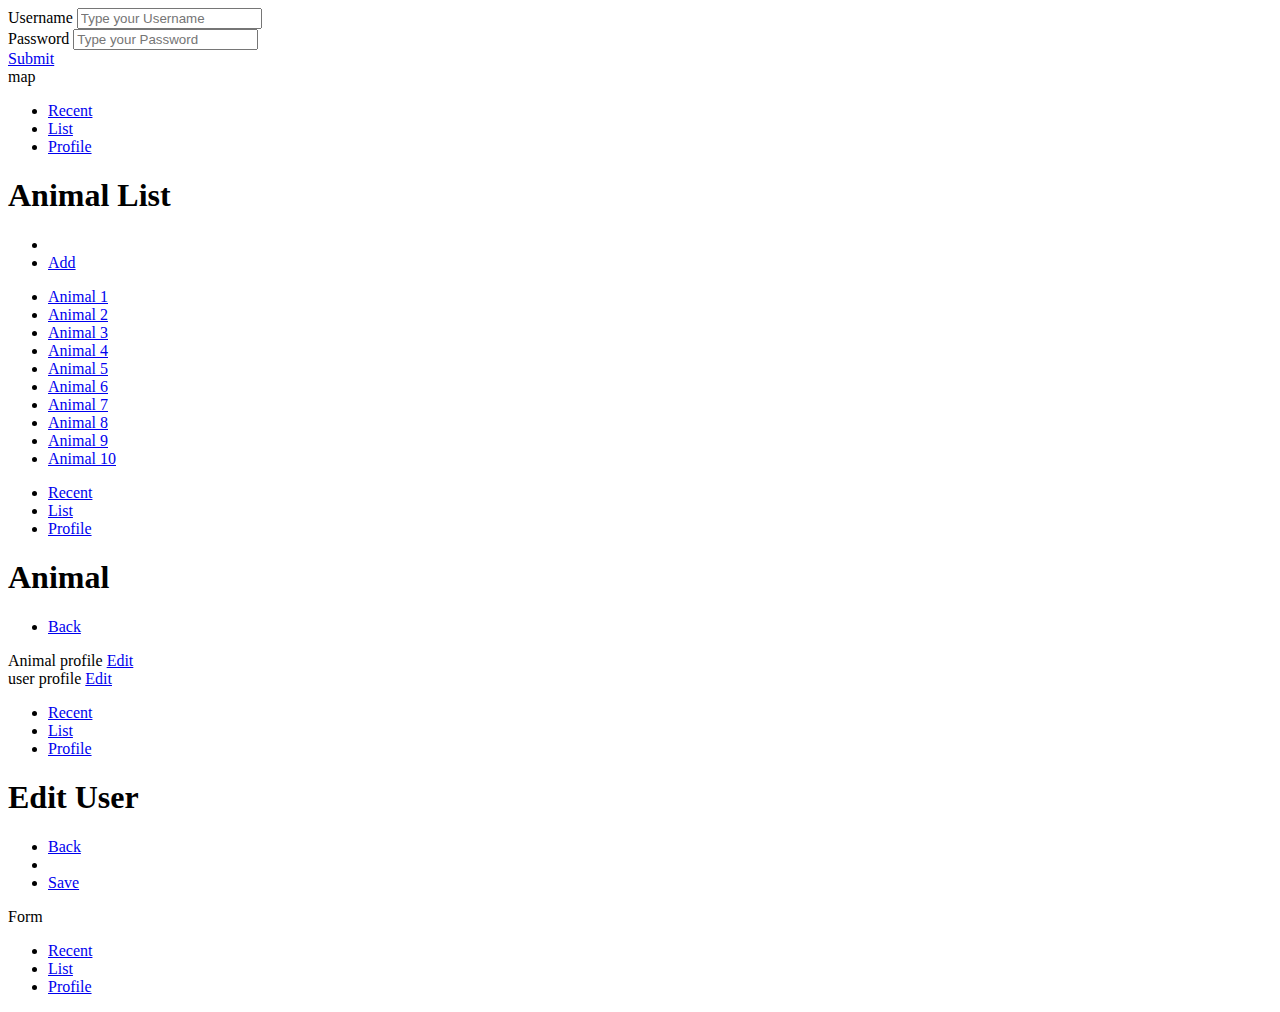
==== cline.hamilton/index.html @ 926e60b0 "module 4: started the skeleton of jquery-mobile" ====
<!DOCTYPE html>
<html lang="en">
<head>
   <meta charset="UTF-8">
   <meta name="viewport" content="width=device-width, initial-scale=1.0">
   <title>Animal Tracker</title>

   <base href="/aau/wnm617/cline.hamilton/">

   <link rel="stylesheet" href="lib/css/jquery.mobile.structure-1.4.5.min.css">
   <link rel="stylesheet" href="css/app.css">

   <script src="lib/js/jquery-2.2.4.min.js"></script>
   <script src="lib/js/jquery.mobile-1.4.5.min.js"></script>
   <script src="js/app.js"></script>
</head>
<body>

   <section data-role="page" id="signin-page">
      <div data-role="main">
         <form id="signin-form" class="form">
            <div class="form-control">
               <label for="signin-username" class="form-label">Username</label>
               <input type="text" id="signin-username" data-role="none" class="form-input" placeholder="Type your Username">
            </div>
            <div class="form-control">
               <label for="signin-password" class="form-label">Password</label>
               <input type="password" id="signin-password" data-role="none" class="form-input" placeholder="Type your Password">
            </div>
            <!-- <input type="submit" data-role="none"> -->
            <div class="form-control">
               <a href="#recent-page" class="form-button">Submit</a>
            </div>
         </form>
      </div>
   </section>


   <section data-role="page" id="recent-page">
      <div data-role="main">
         map
      </div>
      <footer data-role="footer">
         <ul>
            <li><a href="#recent-page">Recent</a></li>
            <li><a href="#list-page">List</a></li>
            <li><a href="#user-profile-page">Profile</a></li>
         </ul>
      </footer>
   </section>


   <section data-role="page" id="list-page">
      <header data-role="header">
         <h1>Animal List</h1>
         <ul>
            <li class="flex-stretch"></li>
            <li><a href="#">Add</a></li>
         </ul>
      </header>
      <div data-role="main">
         <!-- ul>li*10>a[href=#animal-profile-page]>{Animal $} -->
         <ul>
            <li><a href="#animal-profile-page">Animal 1</a></li>
            <li><a href="#animal-profile-page">Animal 2</a></li>
            <li><a href="#animal-profile-page">Animal 3</a></li>
            <li><a href="#animal-profile-page">Animal 4</a></li>
            <li><a href="#animal-profile-page">Animal 5</a></li>
            <li><a href="#animal-profile-page">Animal 6</a></li>
            <li><a href="#animal-profile-page">Animal 7</a></li>
            <li><a href="#animal-profile-page">Animal 8</a></li>
            <li><a href="#animal-profile-page">Animal 9</a></li>
            <li><a href="#animal-profile-page">Animal 10</a></li>
         </ul>
      </div>
      <footer data-role="footer">
         <ul>
            <li><a href="#recent-page">Recent</a></li>
            <li><a href="#list-page">List</a></li>
            <li><a href="#user-profile-page">Profile</a></li>
         </ul>
      </footer>
   </section>


   <section data-role="page" id="animal-profile-page">
      <header data-role="header">
         <h1>Animal</h1>
         <ul>
            <li><a href="#" data-rel="back">Back</a></li>
         </ul>
      </header>
      <div data-role="main">
         Animal profile
         <a href="#animal-edit-page">Edit</a>
      </div>
   </section>


   <section data-role="page" id="user-profile-page">
      <div data-role="main">
         user profile
         <a href="#user-edit-page">Edit</a>
      </div>
      <footer data-role="footer">
         <ul>
            <li><a href="#recent-page">Recent</a></li>
            <li><a href="#list-page">List</a></li>
            <li><a href="#user-profile-page">Profile</a></li>
         </ul>
      </footer>
   </section>

   <section data-role="page" id="user-edit-page">
      <header data-role="header">
         <h1>Edit User</h1>
         <ul>
            <li><a href="#" data-rel="back">Back</a></li>
            <li class="flex-stretch"></li>
            <li><a href="#list-page">Save</a></li>
         </ul>
      </header>
      <div data-role="main">
        Form
      </div>
      <footer data-role="footer">
         <ul>
            <li><a href="#recent-page">Recent</a></li>
            <li><a href="#list-page">List</a></li>
            <li><a href="#user-profile-page">Profile</a></li>
         </ul>
      </footer>
   </section>
   
</body>
</html>
---- cline.hamilton/css/app.css ----
/* CSS RESET */

*, *::after, *::before {
   box-sizing: border-box;
}

:root {
   --font-sans: Helvetica, Arial, sans-serif;
   --font-serif: Cambria, Georgia, serif;

   --color-neutral-lighter: #f4f4f4;
   --color-neutral-light: #eee;
   --color-neutral-medium: #999;
   --color-neutral-dark: #444;

   --color-main-light: #eee;

   --header-height: 3rem;
}

body {
   margin: 0;
   font-size: 100%;
   font-family: var(--font-sans);
}

h1,
h2,
h3,
h4 {
   font-size: 1em;
   font-family: var(--font-sans);
}

a {
   color: inherit;
   font-weight: bold;
   text-decoration: none;
}
a:hover {
   text-decoration: underline;
}




/* Layout Classes */

.hidden { display:none; }

.display-flex { display:flex; }
.display-block { display:block; }
.display-inline-flex { display:inline-flex; }
.display-inline-block { display:inline-block; }

.flex-stretch { flex: 1 1 auto; }
.flex-none { flex:none; }

.flex-align-center { align-items:center; }
.flex-justify-center { justify-content:center; }

.flex-column { flex-direction:column; }




/* Forms */

.form-control {
   margin: 1em 0;
}
.ui-mobile .form-label {
   font-size: 0.8em;
   color: var(--color-neutral-medium);
   margin: 0.5rem 0;
}
.form-input {
   display: inline-block;
   width: 100%;
   border-width: 0;
   background-color: var(--color-neutral-lighter);
   font: inherit;
   padding: 0.5em 1em;
   margin: 0;
   outline: 0;
}
.form-button {
   display: inline-block;
   width: 100%;
   border-width: 0;
   background-color: var(--color-neutral-light);
   font: inherit;
   padding: 0.5em 1em;
   margin: 0;
   outline: 0;
   text-align: center;
   text-decoration: none;
}




#signin-form {
   padding: 1em;
}




/* Page Layouts */

.ui-mobile .ui-page-active {
   display: flex;
   flex-direction: column;
   position: fixed;
   top: 0;
   left: 0;
   width: 100%;
   height: 100%;
   overflow: hidden;
}
[data-role="main"] {
   flex: 1 1 100%;
   overflow: hidden;
   position: relative;
}
.ui-header,
.ui-footer {
   flex: none;
   height: var(--header-height);
   line-height: var(--header-height);
   border-width: 0;
   background-color: white;
   box-shadow: 0 0 5px rgba(0,0,0,0.15);

   position: relative;
   overflow: hidden;
}
.ui-header .ui-title {
   margin: 0;
   padding: 0;
   position: absolute;
   top: 0;
   left: 0;
   width: 100%;
   text-align: center;
}


.ui-header ul,
.ui-footer ul {
   position: relative;
   display: flex;
   list-style-type: none;
   margin: 0;
   padding: 0;
}
.ui-footer li {
   flex: 1 1 auto;
   text-align: center;
}
.ui-header a,
.ui-footer a {
   display: block;
   padding: 0 1em;
}
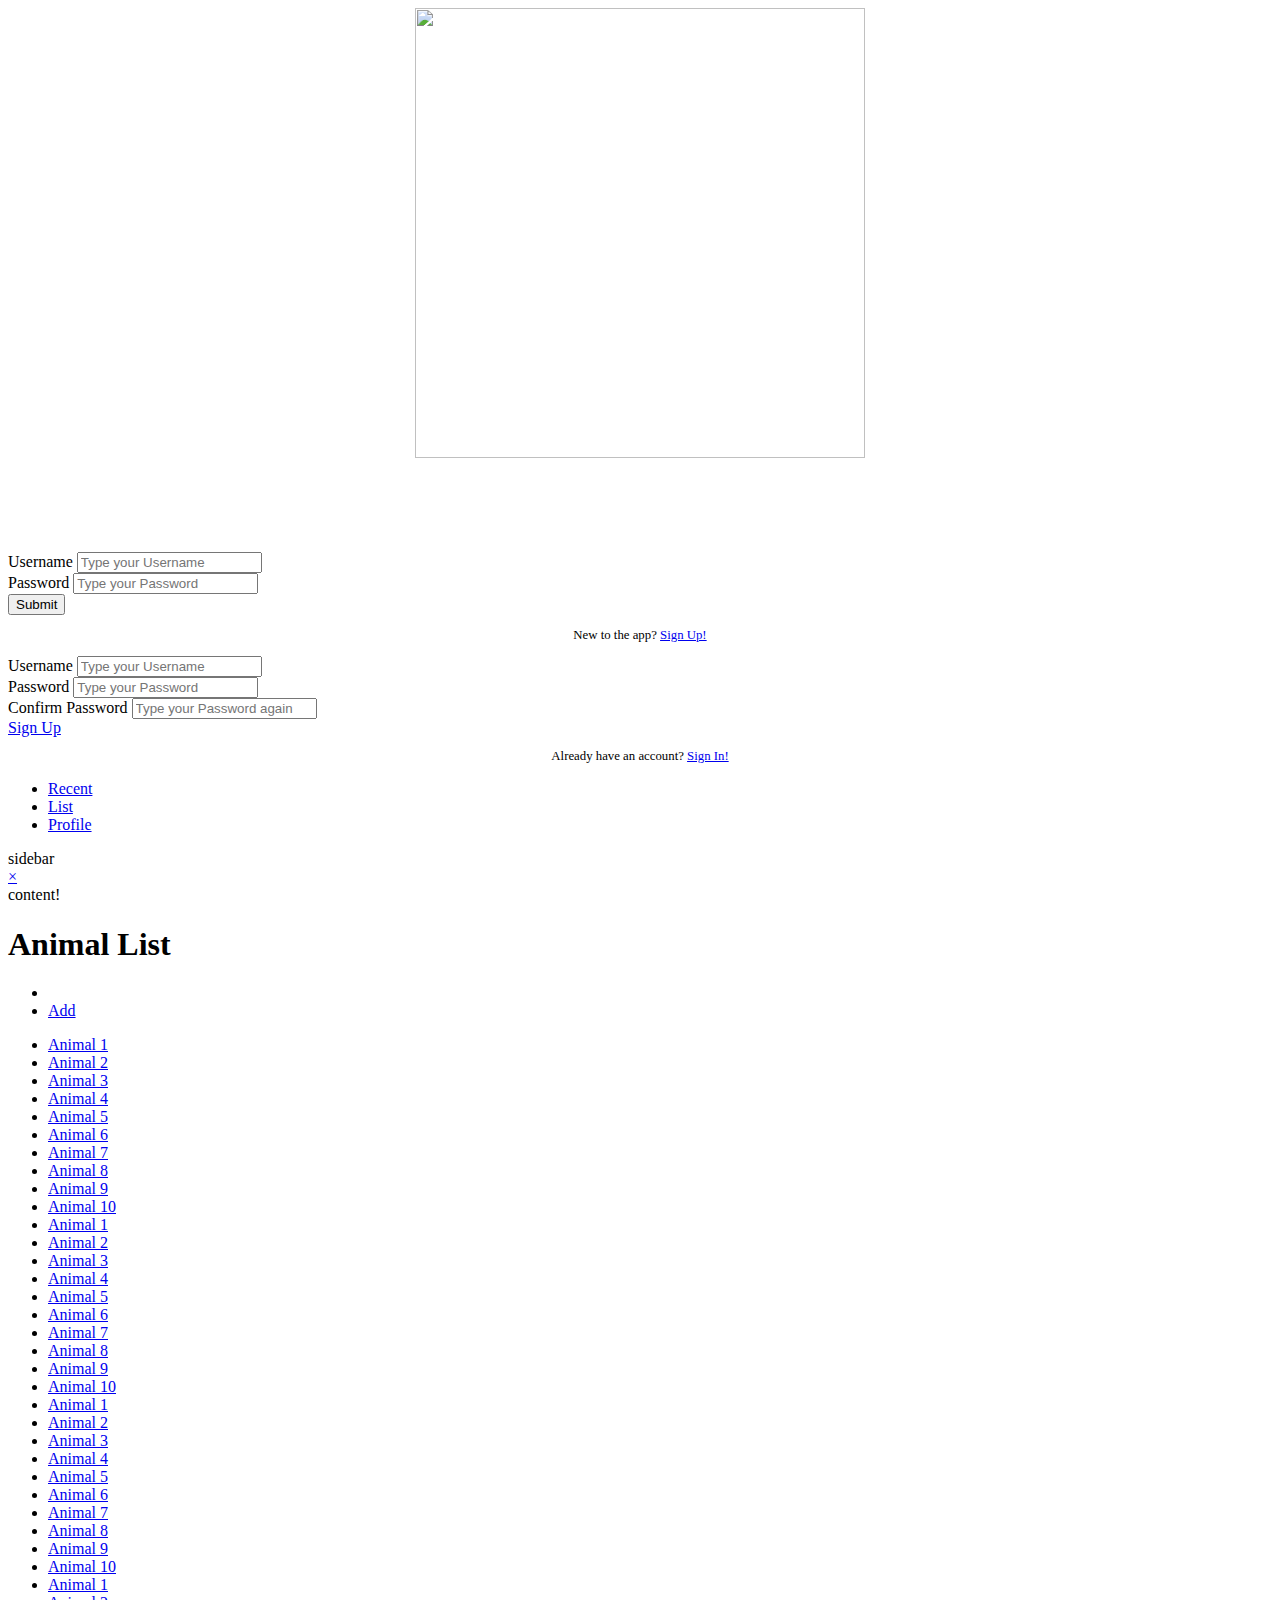
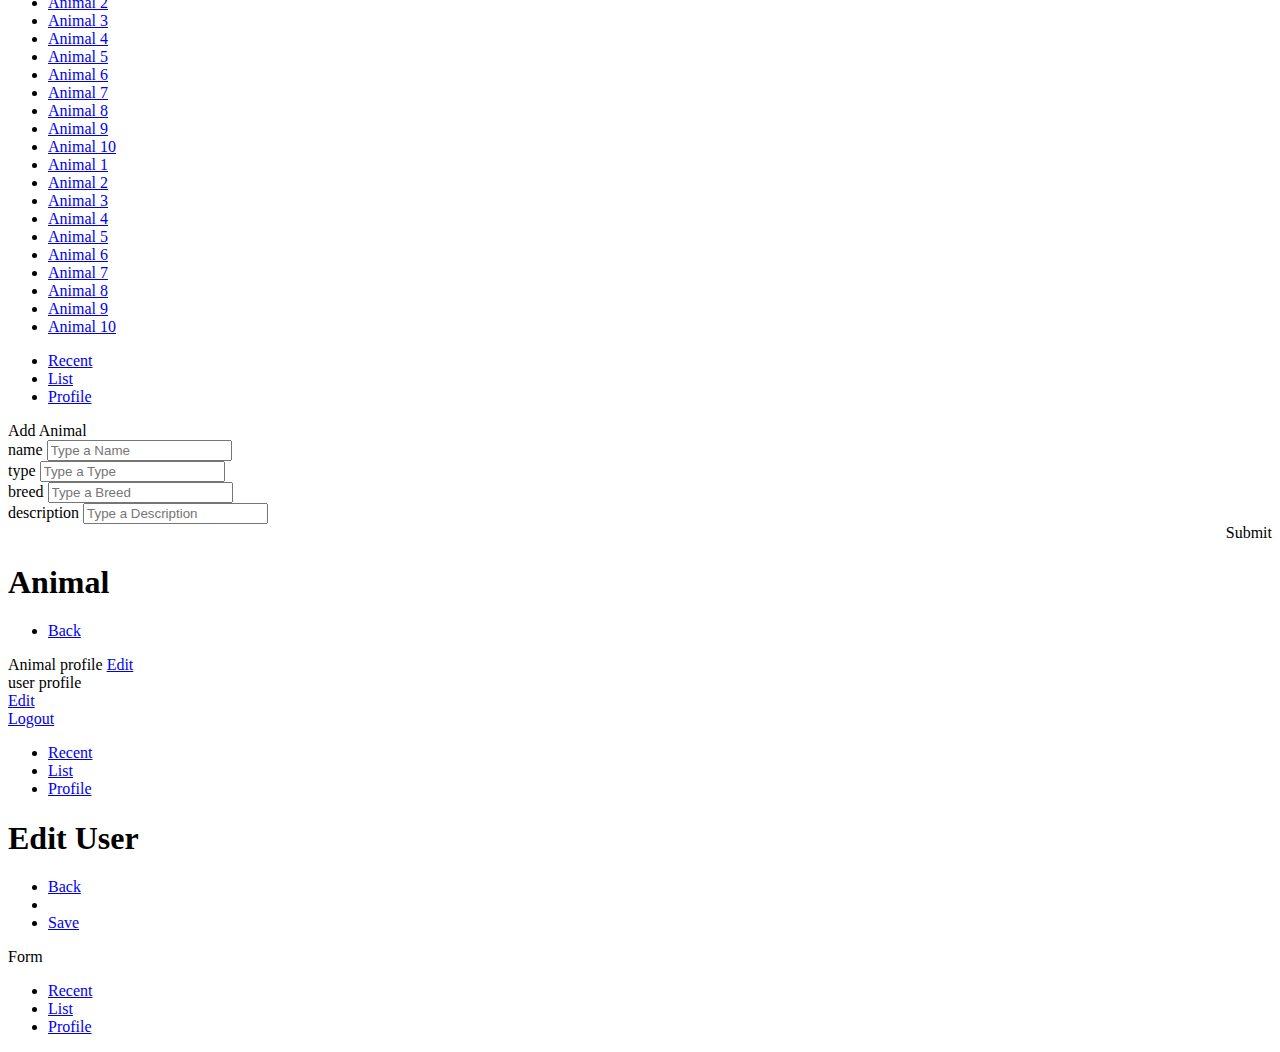
==== commit 37dad145: "Module 5: Fake Real Login and Interaction Navigation" ====
--- a/cline.hamilton/index.html
+++ b/cline.hamilton/index.html
@@ -13,12 +13,17 @@
    <script src="lib/js/jquery-2.2.4.min.js"></script>
    <script src="lib/js/jquery.mobile-1.4.5.min.js"></script>
    <script src="js/app.js"></script>
+   <script src="js/signin.js"></script>
 </head>
 <body>
 
    <section data-role="page" id="signin-page">
-      <div data-role="main">
-         <form id="signin-form" class="form">
+      <div data-role="main" class="display-flex flex-column">
+         <div class="flex-stretch"></div>
+         <div style="text-align:center;margin-bottom:10vmin">
+            <img src="img/icons/dice.svg" alt="" style="width:50vmin;height:50vmin">
+         </div>
+         <form id="signin-form" class="form" data-ajax="false">
             <div class="form-control">
                <label for="signin-username" class="form-label">Username</label>
                <input type="text" id="signin-username" data-role="none" class="form-input" placeholder="Type your Username">
@@ -29,24 +34,75 @@
             </div>
             <!-- <input type="submit" data-role="none"> -->
             <div class="form-control">
-               <a href="#recent-page" class="form-button">Submit</a>
+               <button type="submit" class="form-button" data-role="none">Submit</button>
+            </div>
+            <div class="form-control" style="text-align:center;font-size:0.8em;">
+               <p>New to the app? <a href="#signup-page">Sign Up!</a></p>
             </div>
          </form>
       </div>
    </section>
 
+   <section data-role="page" id="signup-page">
+      <div data-role="main" class="display-flex flex-column">
+         <div class="flex-stretch"></div>
+         <form id="signup-form" class="form" data-ajax="false">
+            <div class="form-control">
+               <label for="signup-username" class="form-label">Username</label>
+               <input type="text" id="signup-username" data-role="none" class="form-input" placeholder="Type your Username">
+            </div>
+            <div class="form-control">
+               <label for="signup-password" class="form-label">Password</label>
+               <input type="password" id="signup-password" data-role="none" class="form-input" placeholder="Type your Password">
+            </div>
+            <div class="form-control">
+               <label for="signup-password2" class="form-label">Confirm Password</label>
+               <input type="password" id="signup-password2" data-role="none" class="form-input" placeholder="Type your Password again">
+            </div>
+            <!-- <input type="submit" data-role="none"> -->
+            <div class="form-control">
+               <!-- <button type="button" class="form-button">Submit</button> -->
+               <a href="#recent-page" class="form-button">Sign Up</a>
+            </div>
+            <div class="form-control" style="text-align:center;font-size:0.8em;">
+               <p>Already have an account? <a href="#signin-page">Sign In!</a></p>
+            </div>
+         </form>
+         <div class="flex-stretch"></div>
+      </div>
+   </section>
+
 
    <section data-role="page" id="recent-page">
-      <div data-role="main">
-         map
-      </div>
-      <footer data-role="footer">
-         <ul>
-            <li><a href="#recent-page">Recent</a></li>
-            <li><a href="#list-page">List</a></li>
-            <li><a href="#user-profile-page">Profile</a></li>
-         </ul>
-      </footer>
+      <div data-role="main" class="map-placeholder">
+         <div class="marker" style="position:absolute;top:30vh;left:20vw" data-activate="#map-drawer">
+            <img src="img/icons/marker.svg" alt="" class="icon">
+         </div>
+      </div>
+      <footer data-role="footer">
+         <ul>
+            <li><a href="#recent-page">Recent</a></li>
+            <li><a href="#list-page">List</a></li>
+            <li><a href="#user-profile-page">Profile</a></li>
+         </ul>
+      </footer>
+
+      <div class="modal" id="map-drawer">
+         <div class="modal-back transparent passthrough" data-deactivate="#map-drawer"></div>
+         <div class="modal-drawer left">
+            <div class="modal-head display-flex">
+               <div class="flex-none">sidebar</div>
+               <div class="flex-stretch"></div>
+               <div class="flex-none">
+                  <a href="#" data-deactivate="#map-drawer">&times;</a>
+               </div>
+               
+            </div>
+            <div class="modal-body">
+               content!
+            </div>
+         </div>
+      </div>
    </section>
 
 
@@ -55,10 +111,10 @@
          <h1>Animal List</h1>
          <ul>
             <li class="flex-stretch"></li>
-            <li><a href="#">Add</a></li>
+            <li><a href="#" data-activate="#list-add-animal-modal">Add</a></li>
          </ul>
       </header>
-      <div data-role="main">
+      <div data-role="main" class="overscroll">
          <!-- ul>li*10>a[href=#animal-profile-page]>{Animal $} -->
          <ul>
             <li><a href="#animal-profile-page">Animal 1</a></li>
@@ -71,15 +127,88 @@
             <li><a href="#animal-profile-page">Animal 8</a></li>
             <li><a href="#animal-profile-page">Animal 9</a></li>
             <li><a href="#animal-profile-page">Animal 10</a></li>
-         </ul>
-      </div>
-      <footer data-role="footer">
-         <ul>
-            <li><a href="#recent-page">Recent</a></li>
-            <li><a href="#list-page">List</a></li>
-            <li><a href="#user-profile-page">Profile</a></li>
-         </ul>
-      </footer>
+            <li><a href="#animal-profile-page">Animal 1</a></li>
+            <li><a href="#animal-profile-page">Animal 2</a></li>
+            <li><a href="#animal-profile-page">Animal 3</a></li>
+            <li><a href="#animal-profile-page">Animal 4</a></li>
+            <li><a href="#animal-profile-page">Animal 5</a></li>
+            <li><a href="#animal-profile-page">Animal 6</a></li>
+            <li><a href="#animal-profile-page">Animal 7</a></li>
+            <li><a href="#animal-profile-page">Animal 8</a></li>
+            <li><a href="#animal-profile-page">Animal 9</a></li>
+            <li><a href="#animal-profile-page">Animal 10</a></li>
+            <li><a href="#animal-profile-page">Animal 1</a></li>
+            <li><a href="#animal-profile-page">Animal 2</a></li>
+            <li><a href="#animal-profile-page">Animal 3</a></li>
+            <li><a href="#animal-profile-page">Animal 4</a></li>
+            <li><a href="#animal-profile-page">Animal 5</a></li>
+            <li><a href="#animal-profile-page">Animal 6</a></li>
+            <li><a href="#animal-profile-page">Animal 7</a></li>
+            <li><a href="#animal-profile-page">Animal 8</a></li>
+            <li><a href="#animal-profile-page">Animal 9</a></li>
+            <li><a href="#animal-profile-page">Animal 10</a></li>
+            <li><a href="#animal-profile-page">Animal 1</a></li>
+            <li><a href="#animal-profile-page">Animal 2</a></li>
+            <li><a href="#animal-profile-page">Animal 3</a></li>
+            <li><a href="#animal-profile-page">Animal 4</a></li>
+            <li><a href="#animal-profile-page">Animal 5</a></li>
+            <li><a href="#animal-profile-page">Animal 6</a></li>
+            <li><a href="#animal-profile-page">Animal 7</a></li>
+            <li><a href="#animal-profile-page">Animal 8</a></li>
+            <li><a href="#animal-profile-page">Animal 9</a></li>
+            <li><a href="#animal-profile-page">Animal 10</a></li>
+            <li><a href="#animal-profile-page">Animal 1</a></li>
+            <li><a href="#animal-profile-page">Animal 2</a></li>
+            <li><a href="#animal-profile-page">Animal 3</a></li>
+            <li><a href="#animal-profile-page">Animal 4</a></li>
+            <li><a href="#animal-profile-page">Animal 5</a></li>
+            <li><a href="#animal-profile-page">Animal 6</a></li>
+            <li><a href="#animal-profile-page">Animal 7</a></li>
+            <li><a href="#animal-profile-page">Animal 8</a></li>
+            <li><a href="#animal-profile-page">Animal 9</a></li>
+            <li><a href="#animal-profile-page">Animal 10</a></li>
+         </ul>
+      </div>
+      <footer data-role="footer">
+         <ul>
+            <li><a href="#recent-page">Recent</a></li>
+            <li><a href="#list-page">List</a></li>
+            <li><a href="#user-profile-page">Profile</a></li>
+         </ul>
+      </footer>
+
+      <div class="modal" id="list-add-animal-modal">
+         <div class="modal-back" data-deactivate="#list-add-animal-modal"></div>
+         <div class="modal-popup">
+            <div class="modal-head">Add Animal</div>
+            <form class="modal-body overscroll" data-ajax="false">
+               <div class="form-control">
+                  <label for="#list-add-animal-name" class="form-label">name</label>
+                  <input type="text" class="form-input" placeholder="Type a Name" data-role="none" id="list-add-animal-name">
+               </div>
+               <div class="form-control">
+                  <label for="#list-add-animal-type" class="form-label">type</label>
+                  <input type="text" class="form-input" placeholder="Type a Type" data-role="none" id="list-add-animal-type">
+               </div>
+               <div class="form-control">
+                  <label for="#list-add-animal-breed" class="form-label">breed</label>
+                  <input type="text" class="form-input" placeholder="Type a Breed" data-role="none" id="list-add-animal-breed">
+               </div>
+               <div class="form-control">
+                  <label for="#list-add-animal-description" class="form-label">description</label>
+                  <input type="text" class="form-input" placeholder="Type a Description" data-role="none" id="list-add-animal-description">
+               </div>
+               <!-- <p>Nostrum quos delectus blanditiis aperiam! Fuga excepturi, quibusdam, asperiores quis culpa vel ipsum, voluptatem quas officiis a rem nesciunt voluptatum accusamus deserunt consequuntur similique delectus dicta, quod odio. Laboriosam incidunt exercitationem ipsa necessitatibus enim neque. Quisquam totam rerum quia, nobis deleniti quae, delectus hic. Consectetur laudantium quis sunt aperiam hic quidem, velit dolores praesentium sapiente. Non, architecto, quas. Eaque, modi.</p>
+               <div class="display-flex">
+                  <div class="flex-stretch"></div>
+                  <div class="flex-none"><button class="form-button">click</button></div>
+               </div> -->
+            </form>
+            <div class="modal-foot" style="text-align:right" data-deactivate="#list-add-animal-modal">
+               Submit
+            </div>
+         </div>
+      </div>
    </section>
 
 
@@ -99,8 +228,10 @@
 
    <section data-role="page" id="user-profile-page">
       <div data-role="main">
-         user profile
+         user profile<br>
          <a href="#user-edit-page">Edit</a>
+         <br>
+         <a href="#" class="js-logout">Logout</a>
       </div>
       <footer data-role="footer">
          <ul>
--- a/cline.hamilton/css/app.css
+++ b/cline.hamilton/css/app.css
@@ -44,27 +44,6 @@
 
 
 
-
-/* Layout Classes */
-
-.hidden { display:none; }
-
-.display-flex { display:flex; }
-.display-block { display:block; }
-.display-inline-flex { display:inline-flex; }
-.display-inline-block { display:inline-block; }
-
-.flex-stretch { flex: 1 1 auto; }
-.flex-none { flex:none; }
-
-.flex-align-center { align-items:center; }
-.flex-justify-center { justify-content:center; }
-
-.flex-column { flex-direction:column; }
-
-
-
-
 /* Forms */
 
 .form-control {
@@ -101,7 +80,8 @@
 
 
 
-#signin-form {
+#signin-form,
+#signup-form {
    padding: 1em;
 }
 
@@ -164,4 +144,132 @@
 .ui-footer a {
    display: block;
    padding: 0 1em;
-}+}
+
+
+
+
+/* Modals */
+.modal {
+   position: absolute;
+   top: 0;
+   left: 0;
+   width: 100%;
+   height: 100%;
+   pointer-events: none;
+   transition: all 0.2s;
+   opacity: 0;
+   z-index: 10;
+}
+.modal.active {
+   opacity: 1;
+   pointer-events: initial;
+}
+.modal-back {
+   position: absolute;
+   top: 0;
+   left: 0;
+   width: 100%;
+   height: 100%;
+   background-color: rgba(0,0,0,0.7);
+}
+.modal-back.transparent {
+   background-color: transparent;
+}
+.modal-back.passthrough {
+   pointer-events: none;
+}
+
+.modal-popup {
+   position: absolute;
+   top: 50%;
+   left: 50%;
+   transform: translate(-50%, calc(-50% + 3em));
+   width: calc(100vw - 3em);
+   max-height: calc(100vh - 3em);
+   overflow: hidden;
+   border-radius: 5px;
+   display: flex;
+   flex-direction: column;
+   transition: all 0.4s;
+}
+.modal.active .modal-popup {
+   transform: translate(-50%, -50%);
+}
+.modal-head,
+.modal-foot {
+   background-color: var(--color-neutral-lighter);
+   line-height: 2rem;
+   padding: 0 1em;
+}
+.modal-body {
+   background-color: white;
+   flex: 1 1 100%;
+   padding: 1em;
+}
+
+.modal-drawer {
+   position: absolute;
+   display: flex;
+   flex-direction: column;
+   transition: all 0.3s;
+   box-shadow: 0 0 5px rgba(0,0,0,0.3);
+}
+
+.modal-drawer.left,
+.modal-drawer.right {
+   height: 100%;
+   width: 70vw;
+}
+.modal-drawer.left { left:0; transform:translateX(-100%); }
+.modal-drawer.right { right:0; transform:translateX(100%); }
+
+.modal-drawer.top,
+.modal-drawer.bottom {
+   height: 40vh;
+   width: 100%;
+}
+.modal-drawer.top { top:0; transform:translateY(-100%); }
+.modal-drawer.bottom { bottom:0; transform:translateY(100%); }
+
+.modal.active .modal-drawer {
+   transform: translate(0);
+}
+
+
+
+
+
+
+.map-placeholder {
+   background-image: url(../img/map.jpg);
+   background-position: center;
+   background-size: cover;
+}
+.icon {
+   width: 2rem;
+   height: 2rem;
+}
+
+
+
+
+
+
+/* Layout Classes */
+
+.hidden { display:none; }
+
+.display-flex { display:flex; }
+.display-block { display:block; }
+.display-inline-flex { display:inline-flex; }
+.display-inline-block { display:inline-block; }
+
+.flex-stretch { flex: 1 1 auto; }
+.flex-none { flex:none; }
+
+.flex-align-center { align-items:center; }
+.flex-justify-center { justify-content:center; }
+
+.flex-column { flex-direction:column; }
+.overscroll { overflow:auto; }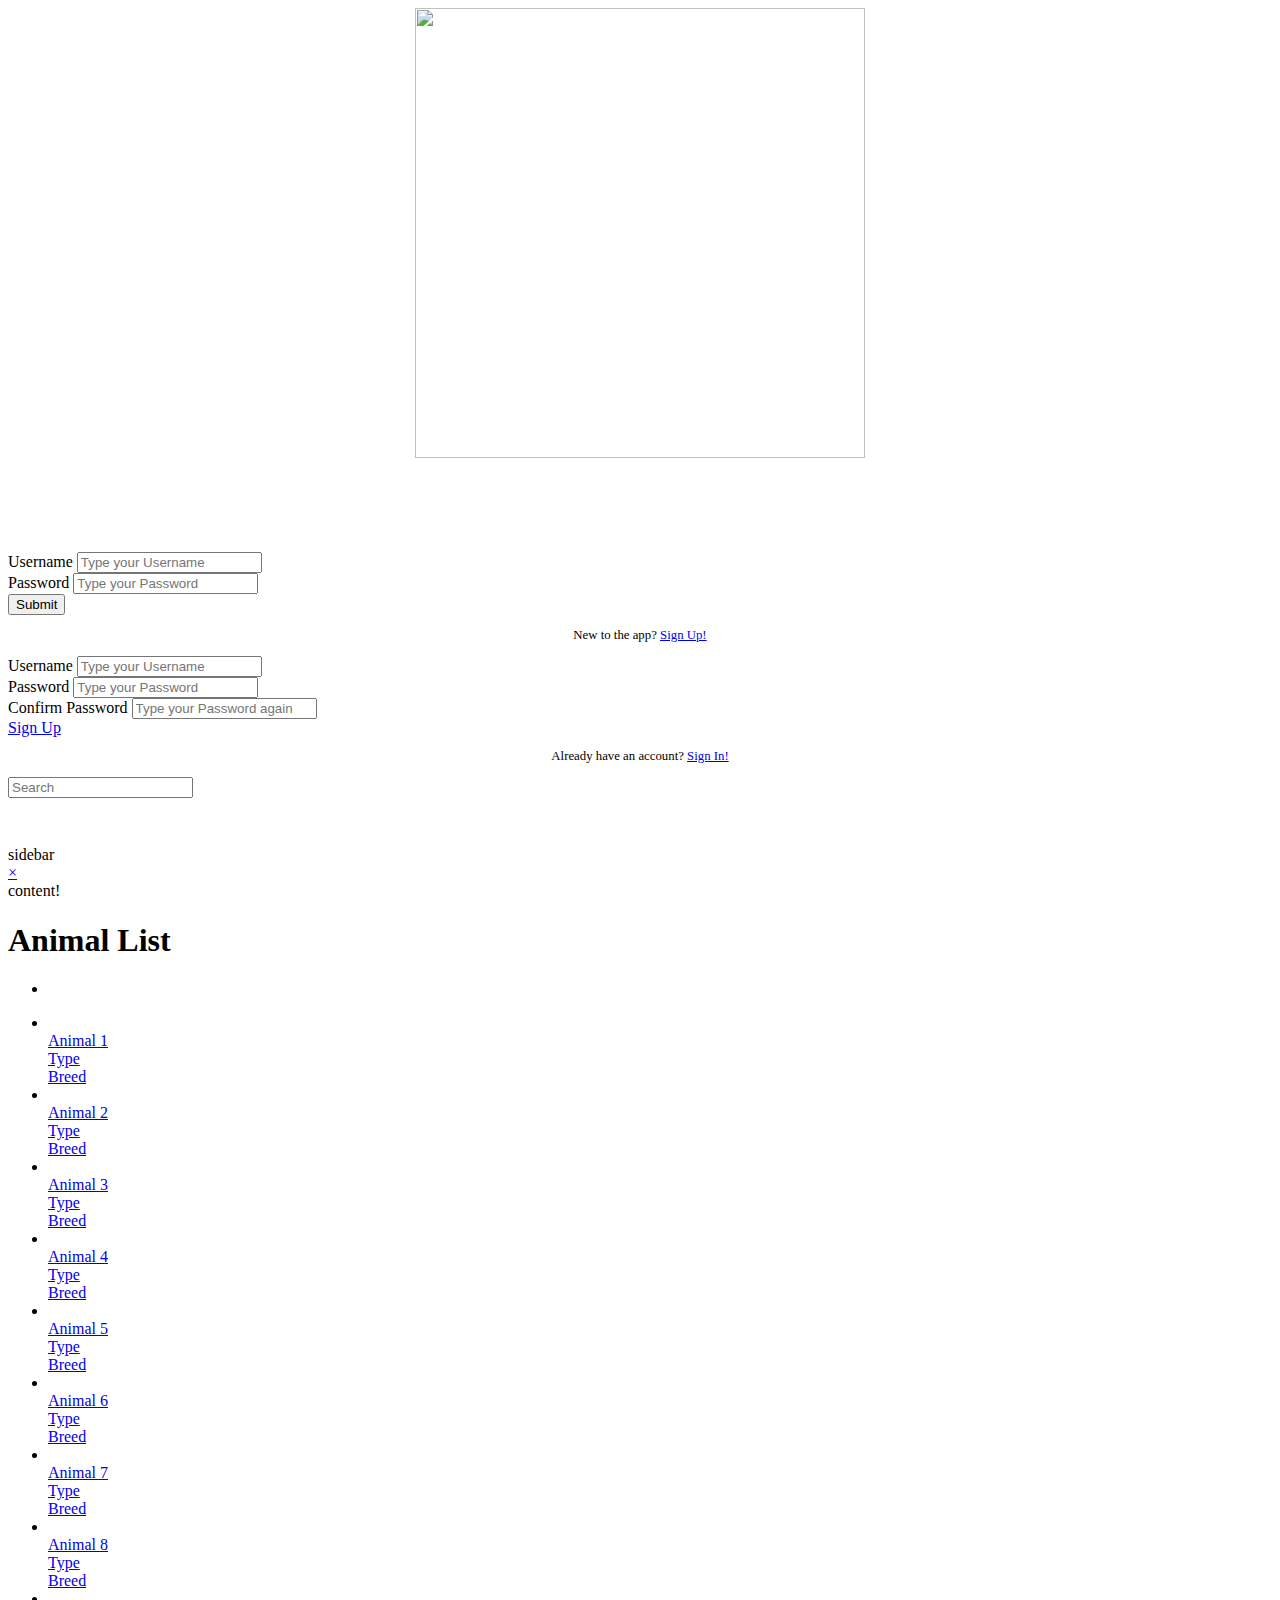
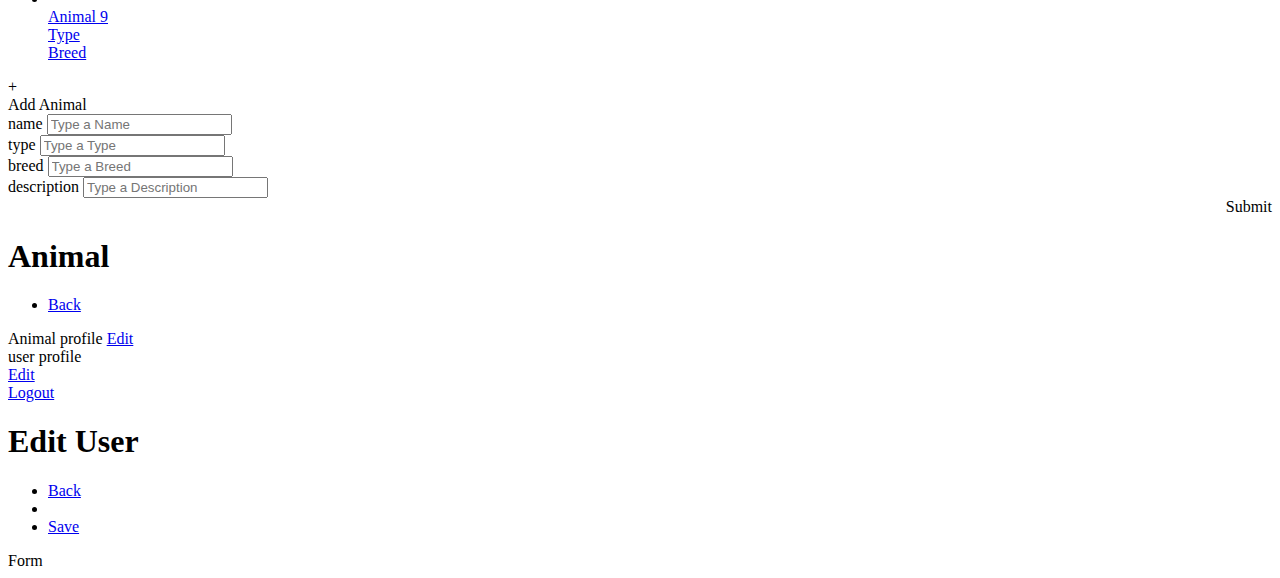
==== commit a08e6825: "Module 6: preparing for midterm" ====
--- a/cline.hamilton/index.html
+++ b/cline.hamilton/index.html
@@ -75,17 +75,19 @@
 
    <section data-role="page" id="recent-page">
       <div data-role="main" class="map-placeholder">
+         <div class="recent-search">
+            <form class="hotdog flex-stretch" data-ajax="false" id="recent-search">
+               <input type="search" data-role="none" placeholder="Search">
+            </form>
+            <div class="flex-none" style="line-height:3rem;padding:0 0.5em">
+               <img src="img/icons/filter.svg" style="vertical-align: middle;" alt="" class="icon">
+            </div>
+         </div>
          <div class="marker" style="position:absolute;top:30vh;left:20vw" data-activate="#map-drawer">
             <img src="img/icons/marker.svg" alt="" class="icon">
          </div>
       </div>
-      <footer data-role="footer">
-         <ul>
-            <li><a href="#recent-page">Recent</a></li>
-            <li><a href="#list-page">List</a></li>
-            <li><a href="#user-profile-page">Profile</a></li>
-         </ul>
-      </footer>
+      <footer data-role="footer" data-template="#footer-template"></footer>
 
       <div class="modal" id="map-drawer">
          <div class="modal-back transparent passthrough" data-deactivate="#map-drawer"></div>
@@ -111,71 +113,108 @@
          <h1>Animal List</h1>
          <ul>
             <li class="flex-stretch"></li>
-            <li><a href="#" data-activate="#list-add-animal-modal">Add</a></li>
          </ul>
       </header>
-      <div data-role="main" class="overscroll">
+      <div data-role="main">
          <!-- ul>li*10>a[href=#animal-profile-page]>{Animal $} -->
-         <ul>
-            <li><a href="#animal-profile-page">Animal 1</a></li>
-            <li><a href="#animal-profile-page">Animal 2</a></li>
-            <li><a href="#animal-profile-page">Animal 3</a></li>
-            <li><a href="#animal-profile-page">Animal 4</a></li>
-            <li><a href="#animal-profile-page">Animal 5</a></li>
-            <li><a href="#animal-profile-page">Animal 6</a></li>
-            <li><a href="#animal-profile-page">Animal 7</a></li>
-            <li><a href="#animal-profile-page">Animal 8</a></li>
-            <li><a href="#animal-profile-page">Animal 9</a></li>
-            <li><a href="#animal-profile-page">Animal 10</a></li>
-            <li><a href="#animal-profile-page">Animal 1</a></li>
-            <li><a href="#animal-profile-page">Animal 2</a></li>
-            <li><a href="#animal-profile-page">Animal 3</a></li>
-            <li><a href="#animal-profile-page">Animal 4</a></li>
-            <li><a href="#animal-profile-page">Animal 5</a></li>
-            <li><a href="#animal-profile-page">Animal 6</a></li>
-            <li><a href="#animal-profile-page">Animal 7</a></li>
-            <li><a href="#animal-profile-page">Animal 8</a></li>
-            <li><a href="#animal-profile-page">Animal 9</a></li>
-            <li><a href="#animal-profile-page">Animal 10</a></li>
-            <li><a href="#animal-profile-page">Animal 1</a></li>
-            <li><a href="#animal-profile-page">Animal 2</a></li>
-            <li><a href="#animal-profile-page">Animal 3</a></li>
-            <li><a href="#animal-profile-page">Animal 4</a></li>
-            <li><a href="#animal-profile-page">Animal 5</a></li>
-            <li><a href="#animal-profile-page">Animal 6</a></li>
-            <li><a href="#animal-profile-page">Animal 7</a></li>
-            <li><a href="#animal-profile-page">Animal 8</a></li>
-            <li><a href="#animal-profile-page">Animal 9</a></li>
-            <li><a href="#animal-profile-page">Animal 10</a></li>
-            <li><a href="#animal-profile-page">Animal 1</a></li>
-            <li><a href="#animal-profile-page">Animal 2</a></li>
-            <li><a href="#animal-profile-page">Animal 3</a></li>
-            <li><a href="#animal-profile-page">Animal 4</a></li>
-            <li><a href="#animal-profile-page">Animal 5</a></li>
-            <li><a href="#animal-profile-page">Animal 6</a></li>
-            <li><a href="#animal-profile-page">Animal 7</a></li>
-            <li><a href="#animal-profile-page">Animal 8</a></li>
-            <li><a href="#animal-profile-page">Animal 9</a></li>
-            <li><a href="#animal-profile-page">Animal 10</a></li>
-            <li><a href="#animal-profile-page">Animal 1</a></li>
-            <li><a href="#animal-profile-page">Animal 2</a></li>
-            <li><a href="#animal-profile-page">Animal 3</a></li>
-            <li><a href="#animal-profile-page">Animal 4</a></li>
-            <li><a href="#animal-profile-page">Animal 5</a></li>
-            <li><a href="#animal-profile-page">Animal 6</a></li>
-            <li><a href="#animal-profile-page">Animal 7</a></li>
-            <li><a href="#animal-profile-page">Animal 8</a></li>
-            <li><a href="#animal-profile-page">Animal 9</a></li>
-            <li><a href="#animal-profile-page">Animal 10</a></li>
+         <ul class="animal-list">
+            <!-- li.animal-list-item*10>a[href=#animal-profile-page]>(div.animal-list-image>img[src='https://via.placeholder.com/400x400/?text=Animal$'])+div.animal-list-body>(div.animal-list-name>{Animal $})+(div.animal-list-type>{Type})+(div.animal-list-breed>{Breed}) -->
+            <li class="animal-list-item">
+               <a href="#animal-profile-page">
+                  <div class="animal-list-image"><img src="https://via.placeholder.com/400x400/?text=Animal1" alt=""></div>
+                  <div class="animal-list-body">
+                     <div class="animal-list-name">Animal 1</div>
+                     <div class="animal-list-type">Type</div>
+                     <div class="animal-list-breed">Breed</div>
+                  </div>
+               </a>
+            </li>
+            <li class="animal-list-item">
+               <a href="#animal-profile-page">
+                  <div class="animal-list-image"><img src="https://via.placeholder.com/400x400/?text=Animal2" alt=""></div>
+                  <div class="animal-list-body">
+                     <div class="animal-list-name">Animal 2</div>
+                     <div class="animal-list-type">Type</div>
+                     <div class="animal-list-breed">Breed</div>
+                  </div>
+               </a>
+            </li>
+            <li class="animal-list-item">
+               <a href="#animal-profile-page">
+                  <div class="animal-list-image"><img src="https://via.placeholder.com/400x400/?text=Animal3" alt=""></div>
+                  <div class="animal-list-body">
+                     <div class="animal-list-name">Animal 3</div>
+                     <div class="animal-list-type">Type</div>
+                     <div class="animal-list-breed">Breed</div>
+                  </div>
+               </a>
+            </li>
+            <li class="animal-list-item">
+               <a href="#animal-profile-page">
+                  <div class="animal-list-image"><img src="https://via.placeholder.com/400x400/?text=Animal4" alt=""></div>
+                  <div class="animal-list-body">
+                     <div class="animal-list-name">Animal 4</div>
+                     <div class="animal-list-type">Type</div>
+                     <div class="animal-list-breed">Breed</div>
+                  </div>
+               </a>
+            </li>
+            <li class="animal-list-item">
+               <a href="#animal-profile-page">
+                  <div class="animal-list-image"><img src="https://via.placeholder.com/400x400/?text=Animal5" alt=""></div>
+                  <div class="animal-list-body">
+                     <div class="animal-list-name">Animal 5</div>
+                     <div class="animal-list-type">Type</div>
+                     <div class="animal-list-breed">Breed</div>
+                  </div>
+               </a>
+            </li>
+            <li class="animal-list-item">
+               <a href="#animal-profile-page">
+                  <div class="animal-list-image"><img src="https://via.placeholder.com/400x400/?text=Animal6" alt=""></div>
+                  <div class="animal-list-body">
+                     <div class="animal-list-name">Animal 6</div>
+                     <div class="animal-list-type">Type</div>
+                     <div class="animal-list-breed">Breed</div>
+                  </div>
+               </a>
+            </li>
+            <li class="animal-list-item">
+               <a href="#animal-profile-page">
+                  <div class="animal-list-image"><img src="https://via.placeholder.com/400x400/?text=Animal7" alt=""></div>
+                  <div class="animal-list-body">
+                     <div class="animal-list-name">Animal 7</div>
+                     <div class="animal-list-type">Type</div>
+                     <div class="animal-list-breed">Breed</div>
+                  </div>
+               </a>
+            </li>
+            <li class="animal-list-item">
+               <a href="#animal-profile-page">
+                  <div class="animal-list-image"><img src="https://via.placeholder.com/400x400/?text=Animal8" alt=""></div>
+                  <div class="animal-list-body">
+                     <div class="animal-list-name">Animal 8</div>
+                     <div class="animal-list-type">Type</div>
+                     <div class="animal-list-breed">Breed</div>
+                  </div>
+               </a>
+            </li>
+            <li class="animal-list-item">
+               <a href="#animal-profile-page">
+                  <div class="animal-list-image"><img src="https://via.placeholder.com/400x400/?text=Animal9" alt=""></div>
+                  <div class="animal-list-body">
+                     <div class="animal-list-name">Animal 9</div>
+                     <div class="animal-list-type">Type</div>
+                     <div class="animal-list-breed">Breed</div>
+                  </div>
+               </a>
+            </li>
+            
          </ul>
-      </div>
-      <footer data-role="footer">
-         <ul>
-            <li><a href="#recent-page">Recent</a></li>
-            <li><a href="#list-page">List</a></li>
-            <li><a href="#user-profile-page">Profile</a></li>
-         </ul>
-      </footer>
+
+         <div class="floater bottom right circle-button" data-activate="#list-add-animal-modal">&plus;</div>
+      </div>
+      <footer data-role="footer" data-template="#footer-template"></footer>
 
       <div class="modal" id="list-add-animal-modal">
          <div class="modal-back" data-deactivate="#list-add-animal-modal"></div>
@@ -233,13 +272,7 @@
          <br>
          <a href="#" class="js-logout">Logout</a>
       </div>
-      <footer data-role="footer">
-         <ul>
-            <li><a href="#recent-page">Recent</a></li>
-            <li><a href="#list-page">List</a></li>
-            <li><a href="#user-profile-page">Profile</a></li>
-         </ul>
-      </footer>
+      <footer data-role="footer" data-template="#footer-template"></footer>
    </section>
 
    <section data-role="page" id="user-edit-page">
@@ -254,14 +287,25 @@
       <div data-role="main">
         Form
       </div>
-      <footer data-role="footer">
-         <ul>
-            <li><a href="#recent-page">Recent</a></li>
-            <li><a href="#list-page">List</a></li>
-            <li><a href="#user-profile-page">Profile</a></li>
-         </ul>
-      </footer>
-   </section>
+   </section>
+
+
+   <script type="text/template" id="footer-template">
+      <ul class="nav-icon-set">
+         <li><a href="#recent-page" data-activateone=".nav-icon-set li:nth-child(1)">
+            <span class="nav-icon"><img class="icon" src="img/icons/map.svg"></span>
+            <span class="nav-icon-label">Recent</span>
+         </a></li>
+         <li><a href="#list-page" data-activateone=".nav-icon-set li:nth-child(2)">
+            <span class="nav-icon"><img class="icon" src="img/icons/list.svg"></span>
+            <span class="nav-icon-label">List</span>
+         </a></li>
+         <li><a href="#user-profile-page" data-activateone=".nav-icon-set li:nth-child(3)">
+            <span class="nav-icon"><img class="icon" src="img/icons/profile.svg"></span>
+            <span class="nav-icon-label">Profile</span>
+         </a></li>
+      </ul>
+   </script>
    
 </body>
 </html>--- a/cline.hamilton/css/app.css
+++ b/cline.hamilton/css/app.css
@@ -14,7 +14,9 @@
    --color-neutral-medium: #999;
    --color-neutral-dark: #444;
 
-   --color-main-light: #eee;
+   --color-main-light: #f6bed9;
+   --color-main-medium: #e0609d;
+   --color-main-dark: #65163c;
 
    --header-height: 3rem;
 }
@@ -76,6 +78,27 @@
    text-align: center;
    text-decoration: none;
 }
+.hotdog {
+   background-color: white;
+   border-radius: 2em;
+   line-height: 3rem;
+   padding: 0 2em;
+}
+.hotdog input {
+   border-width: 0;
+   padding: 0;
+   margin: 0;
+   width: 100%;
+   flex: 1 1 auto;
+   display: block;
+   font: inherit;
+   color: inherit;
+   outline: 0;
+}
+.hotdog.dark {
+   background-color: var(--color-neutral-dark);
+   color: white;
+}
 
 
 
@@ -84,7 +107,17 @@
 #signup-form {
    padding: 1em;
 }
-
+#recent-search {
+   box-shadow: 0.1em 0.2em 0.4em rgba(0,0,0,0.3);
+}
+
+
+
+
+.recent-search {
+   margin: 1em;
+   display: flex;
+}
 
 
 
@@ -239,6 +272,27 @@
 
 
 
+/* floater */
+.floater { position: absolute; }
+.floater.top { top:1rem }
+.floater.right { right:1rem }
+.floater.bottom { bottom:1rem }
+.floater.left { left:1rem }
+
+
+.circle-button {
+   border-radius: 2rem;
+   line-height: 3rem;
+   font-size: 2.5em;
+   width: 3rem;
+   height: 3rem;
+   text-align: center;
+   background-color: white;
+   box-shadow: 0.1em 0.2em 0.4em rgba(0,0,0,0.2);
+}
+
+
+
 
 
 .map-placeholder {
@@ -249,8 +303,66 @@
 .icon {
    width: 2rem;
    height: 2rem;
-}
-
+   vertical-align: middle;
+}
+
+
+
+
+
+/* Animal List */
+.animal-list {
+   list-style-type: none;
+   padding: 0;
+   margin: 0;
+   padding: 0 1em;
+   height: 100%;
+   width: 100%;
+   position: relative;
+   overflow: auto;
+}
+.animal-list-item a {
+   display: flex;
+   font-weight: normal;
+   margin: 1em 0;
+   border-radius: 0.5em;
+   overflow: hidden;
+   box-shadow: 0 5px 10px rgb(0 0 0 / 10%);
+}
+.animal-list-item a:hover {
+   text-decoration: none;
+}
+.animal-list-image img {
+   width: 6em;
+   vertical-align: text-bottom;
+}
+.animal-list-body {
+   padding: 1em;
+}
+.animal-list-name {
+   font-size: 1.3em;
+}
+
+
+
+
+/* foote nav */
+.nav-icon-set li.active {
+   background-color: var(--color-main-light);
+}
+.nav-icon {
+    line-height: 2rem;
+    display: block;
+}
+.nav-icon .icon {
+    vertical-align: middle;
+    width: 1.5em;
+}
+.nav-icon-label {
+    line-height: 1rem;
+    display: block;
+    font-size: 0.8em;
+}
 
 
 
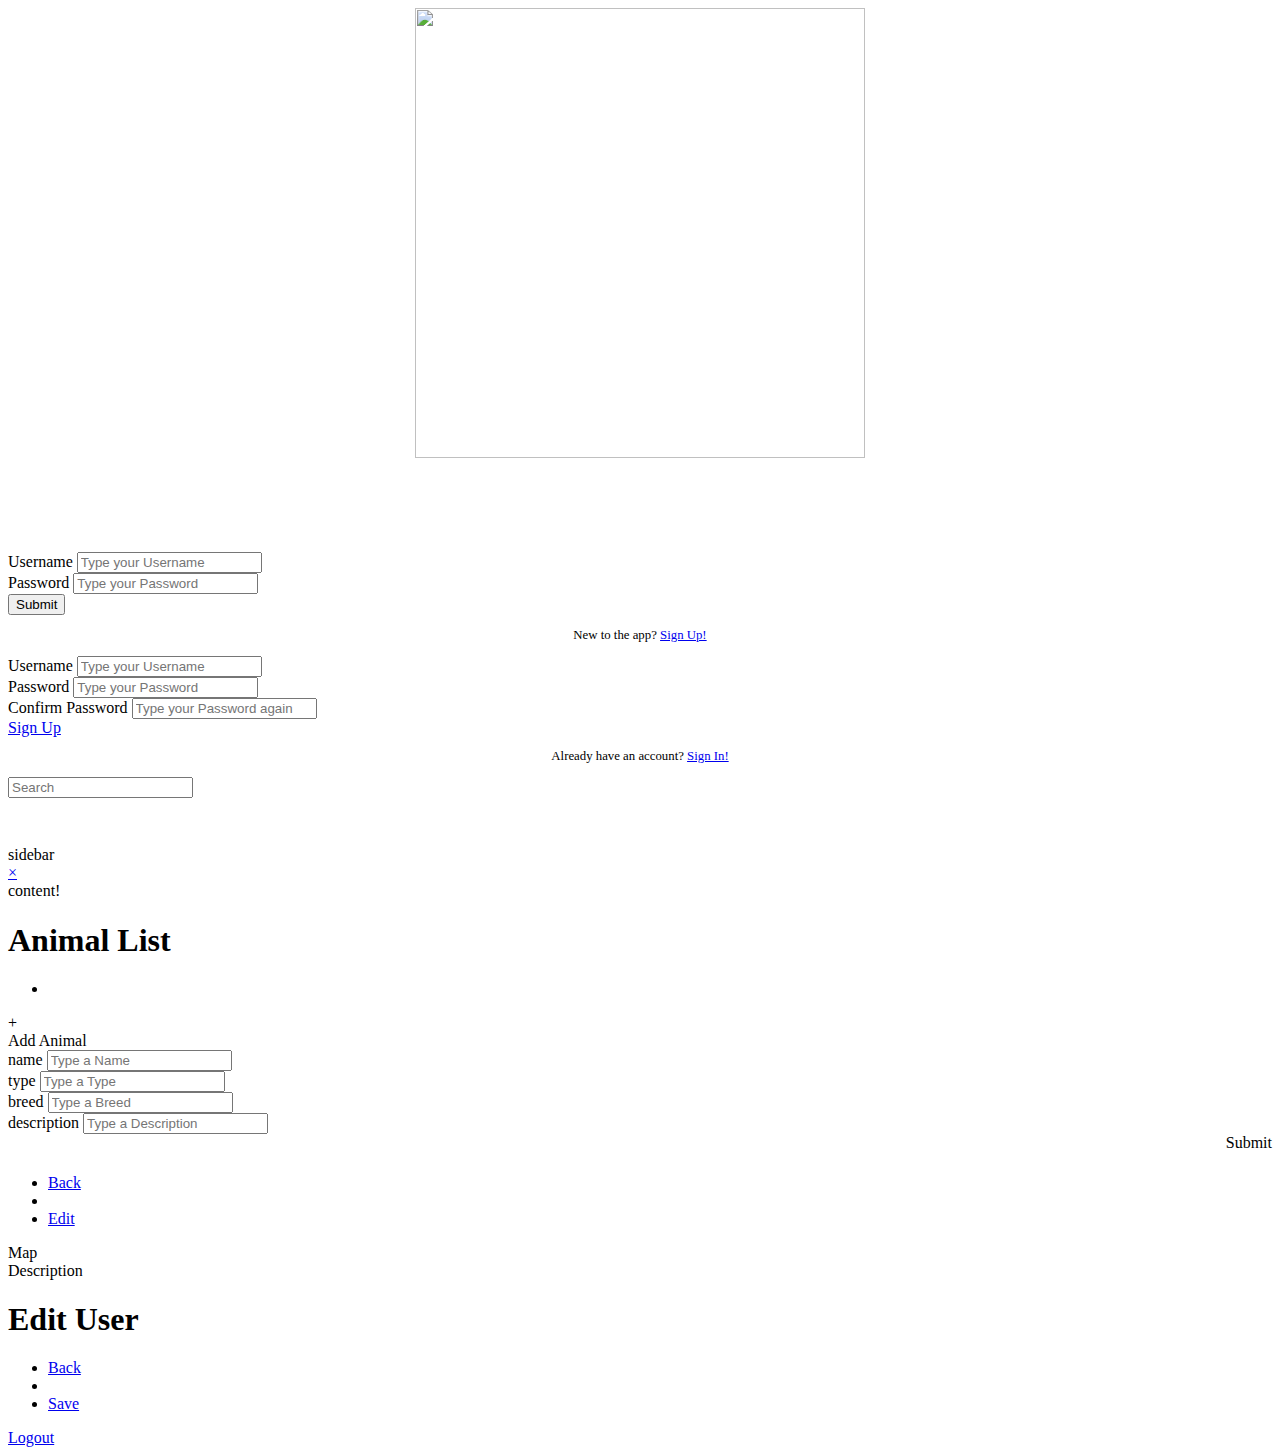
==== commit 67036375: "Module 9: showing database data on the page" ====
--- a/cline.hamilton/index.html
+++ b/cline.hamilton/index.html
@@ -11,9 +11,14 @@
    <link rel="stylesheet" href="css/app.css">
 
    <script src="lib/js/jquery-2.2.4.min.js"></script>
-   <script src="lib/js/jquery.mobile-1.4.5.min.js"></script>
+
    <script src="js/app.js"></script>
    <script src="js/signin.js"></script>
+   <script src="js/functions.js"></script>
+   <script src="js/pages.js"></script>
+   <script src="js/parts.js"></script>
+
+   <script src="lib/js/jquery.mobile-1.4.5.min.js"></script>
 </head>
 <body>
 
@@ -116,101 +121,7 @@
          </ul>
       </header>
       <div data-role="main">
-         <!-- ul>li*10>a[href=#animal-profile-page]>{Animal $} -->
-         <ul class="animal-list">
-            <!-- li.animal-list-item*10>a[href=#animal-profile-page]>(div.animal-list-image>img[src='https://via.placeholder.com/400x400/?text=Animal$'])+div.animal-list-body>(div.animal-list-name>{Animal $})+(div.animal-list-type>{Type})+(div.animal-list-breed>{Breed}) -->
-            <li class="animal-list-item">
-               <a href="#animal-profile-page">
-                  <div class="animal-list-image"><img src="https://via.placeholder.com/400x400/?text=Animal1" alt=""></div>
-                  <div class="animal-list-body">
-                     <div class="animal-list-name">Animal 1</div>
-                     <div class="animal-list-type">Type</div>
-                     <div class="animal-list-breed">Breed</div>
-                  </div>
-               </a>
-            </li>
-            <li class="animal-list-item">
-               <a href="#animal-profile-page">
-                  <div class="animal-list-image"><img src="https://via.placeholder.com/400x400/?text=Animal2" alt=""></div>
-                  <div class="animal-list-body">
-                     <div class="animal-list-name">Animal 2</div>
-                     <div class="animal-list-type">Type</div>
-                     <div class="animal-list-breed">Breed</div>
-                  </div>
-               </a>
-            </li>
-            <li class="animal-list-item">
-               <a href="#animal-profile-page">
-                  <div class="animal-list-image"><img src="https://via.placeholder.com/400x400/?text=Animal3" alt=""></div>
-                  <div class="animal-list-body">
-                     <div class="animal-list-name">Animal 3</div>
-                     <div class="animal-list-type">Type</div>
-                     <div class="animal-list-breed">Breed</div>
-                  </div>
-               </a>
-            </li>
-            <li class="animal-list-item">
-               <a href="#animal-profile-page">
-                  <div class="animal-list-image"><img src="https://via.placeholder.com/400x400/?text=Animal4" alt=""></div>
-                  <div class="animal-list-body">
-                     <div class="animal-list-name">Animal 4</div>
-                     <div class="animal-list-type">Type</div>
-                     <div class="animal-list-breed">Breed</div>
-                  </div>
-               </a>
-            </li>
-            <li class="animal-list-item">
-               <a href="#animal-profile-page">
-                  <div class="animal-list-image"><img src="https://via.placeholder.com/400x400/?text=Animal5" alt=""></div>
-                  <div class="animal-list-body">
-                     <div class="animal-list-name">Animal 5</div>
-                     <div class="animal-list-type">Type</div>
-                     <div class="animal-list-breed">Breed</div>
-                  </div>
-               </a>
-            </li>
-            <li class="animal-list-item">
-               <a href="#animal-profile-page">
-                  <div class="animal-list-image"><img src="https://via.placeholder.com/400x400/?text=Animal6" alt=""></div>
-                  <div class="animal-list-body">
-                     <div class="animal-list-name">Animal 6</div>
-                     <div class="animal-list-type">Type</div>
-                     <div class="animal-list-breed">Breed</div>
-                  </div>
-               </a>
-            </li>
-            <li class="animal-list-item">
-               <a href="#animal-profile-page">
-                  <div class="animal-list-image"><img src="https://via.placeholder.com/400x400/?text=Animal7" alt=""></div>
-                  <div class="animal-list-body">
-                     <div class="animal-list-name">Animal 7</div>
-                     <div class="animal-list-type">Type</div>
-                     <div class="animal-list-breed">Breed</div>
-                  </div>
-               </a>
-            </li>
-            <li class="animal-list-item">
-               <a href="#animal-profile-page">
-                  <div class="animal-list-image"><img src="https://via.placeholder.com/400x400/?text=Animal8" alt=""></div>
-                  <div class="animal-list-body">
-                     <div class="animal-list-name">Animal 8</div>
-                     <div class="animal-list-type">Type</div>
-                     <div class="animal-list-breed">Breed</div>
-                  </div>
-               </a>
-            </li>
-            <li class="animal-list-item">
-               <a href="#animal-profile-page">
-                  <div class="animal-list-image"><img src="https://via.placeholder.com/400x400/?text=Animal9" alt=""></div>
-                  <div class="animal-list-body">
-                     <div class="animal-list-name">Animal 9</div>
-                     <div class="animal-list-type">Type</div>
-                     <div class="animal-list-breed">Breed</div>
-                  </div>
-               </a>
-            </li>
-            
-         </ul>
+         <ul class="animal-list"></ul>
 
          <div class="floater bottom right circle-button" data-activate="#list-add-animal-modal">&plus;</div>
       </div>
@@ -253,25 +164,32 @@
 
    <section data-role="page" id="animal-profile-page">
       <header data-role="header">
-         <h1>Animal</h1>
+         <h1></h1>
          <ul>
             <li><a href="#" data-rel="back">Back</a></li>
+            <li class="flex-stretch"></li>
+            <li><a href="#user-edit-page">Edit</a></li>
          </ul>
       </header>
       <div data-role="main">
-         Animal profile
-         <a href="#animal-edit-page">Edit</a>
+         <div class="animal-profile-top">
+         </div>
+         <div class="animal-profile-nav">
+            <div class="active">Map</div>
+            <div>Description</div>
+         </div>
+         <div class="animal-profile-bottom">
+            <div class="animal-profile-map active">
+               <div class="map map-placeholder"></div>
+            </div>
+            <div class="animal-profile-description"></div>
+         </div>
       </div>
    </section>
 
 
    <section data-role="page" id="user-profile-page">
-      <div data-role="main">
-         user profile<br>
-         <a href="#user-edit-page">Edit</a>
-         <br>
-         <a href="#" class="js-logout">Logout</a>
-      </div>
+      <div data-role="main"></div>
       <footer data-role="footer" data-template="#footer-template"></footer>
    </section>
 
@@ -285,7 +203,7 @@
          </ul>
       </header>
       <div data-role="main">
-        Form
+         <a href="#" class="js-logout">Logout</a>
       </div>
    </section>
 
--- a/cline.hamilton/css/app.css
+++ b/cline.hamilton/css/app.css
@@ -294,7 +294,13 @@
 
 
 
-
+.map {
+   position: absolute;
+   top: 0;
+   left: 0;
+   width: 100%;
+   height: 100%;
+}
 .map-placeholder {
    background-image: url(../img/map.jpg);
    background-position: center;
@@ -345,6 +351,49 @@
 
 
 
+#animal-profile-page [data-role="main"] {
+   display: flex;
+   flex-direction: column;
+}
+#animal-profile-page header {
+    position: absolute;
+    top: 0;
+    left: 0;
+    z-index: 2;
+    width: 100%;
+    background-color: rgba(255,255,255,0.1);
+}
+.animal-profile-top {
+    height: 40vh;
+}
+.animal-profile-bottom {
+   flex: 1 1 auto;
+   position: relative;
+}
+.animal-profile-nav {
+   height: var(--header-height);
+   line-height: var(--header-height);
+   display: flex;
+}
+.animal-profile-nav div {
+   text-align: center;
+   flex: 1 1 auto;
+}
+.animal-profile-bottom>div {
+   opacity: 0;
+   pointer-events: none;
+   transition: all 0.3s;
+   position: absolute;
+   top: 0;
+   left: 0;
+   width: 100%;
+   height: 100%;
+}
+.animal-profile-bottom div.active {
+   opacity: 1;
+}
+
+
 
 /* foote nav */
 .nav-icon-set li.active {
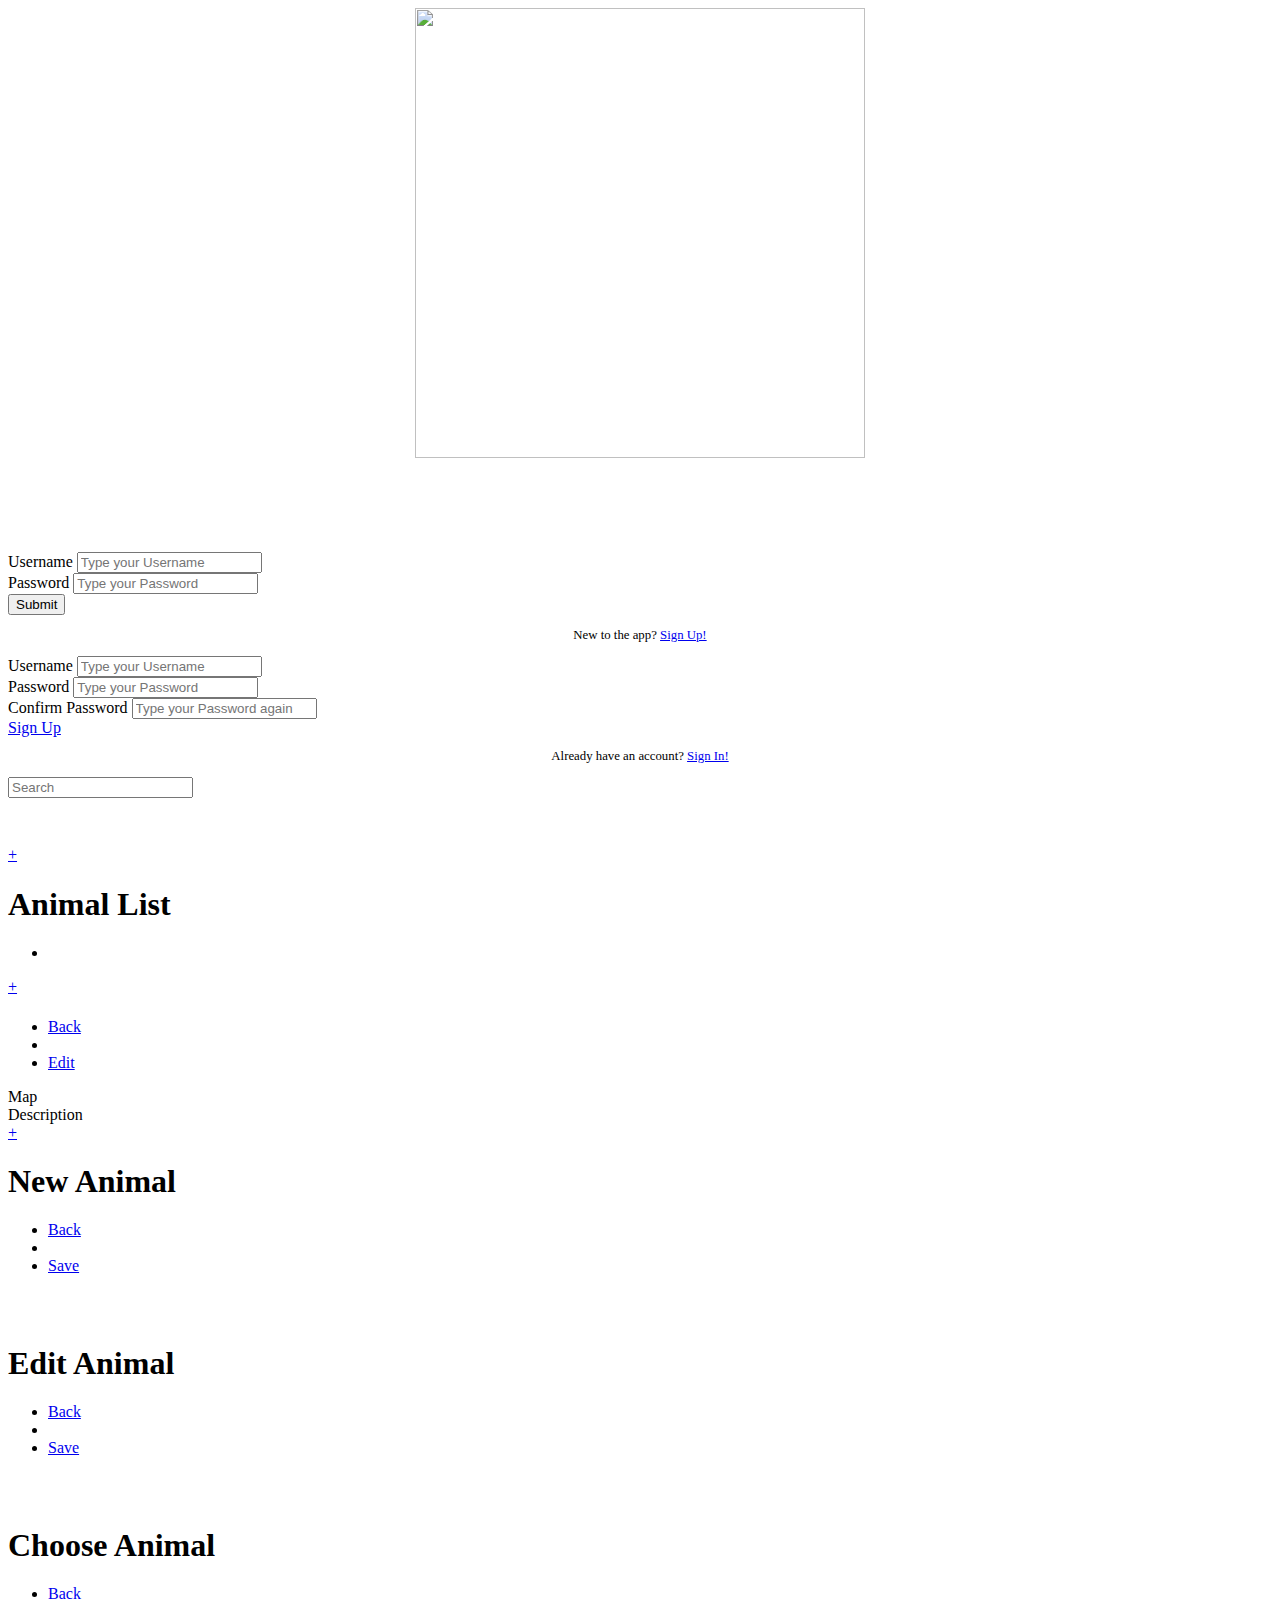
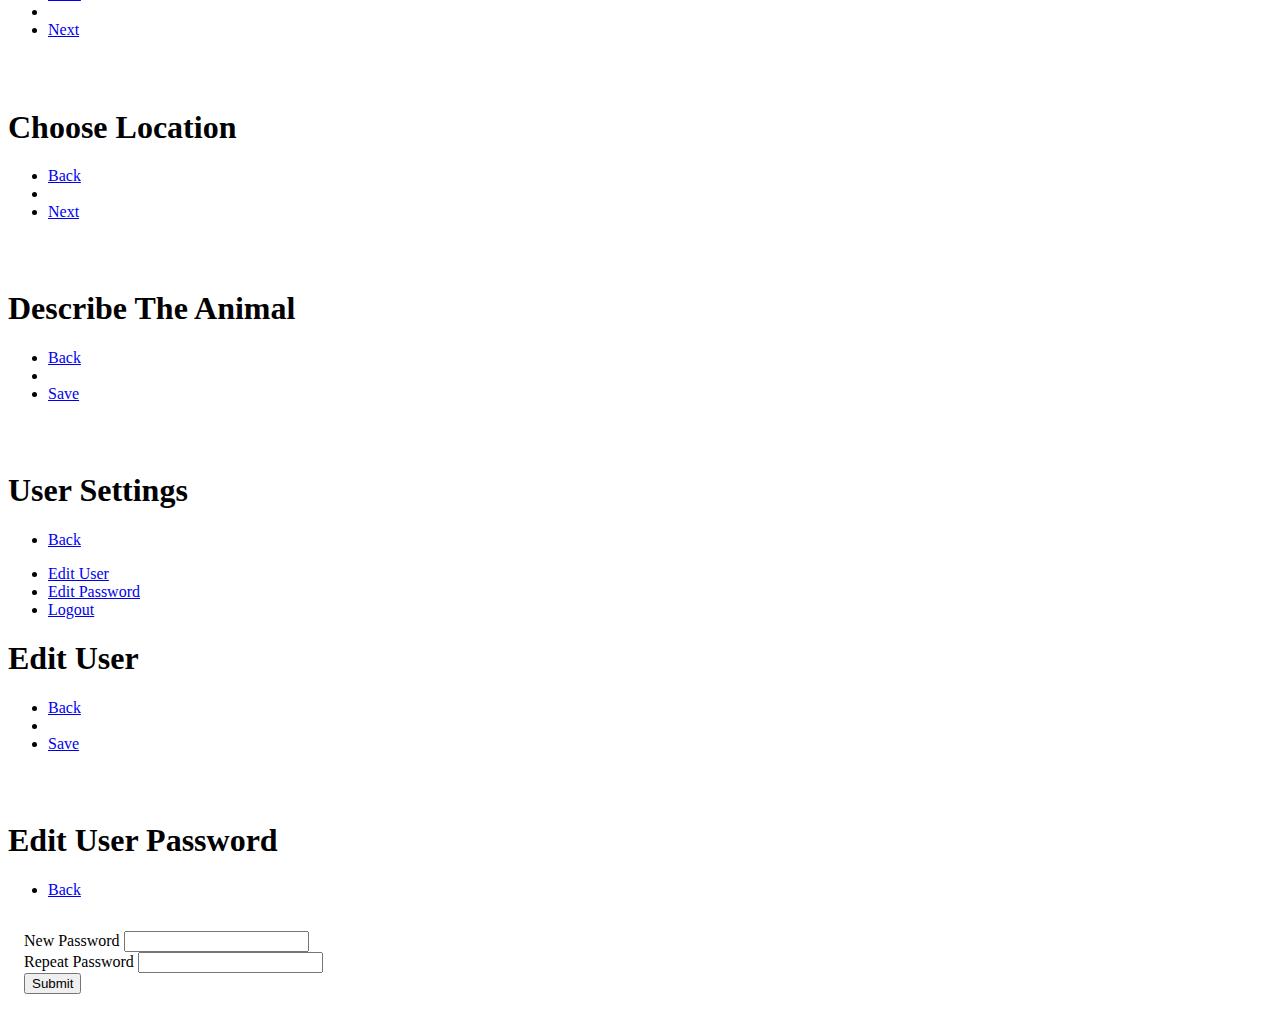
==== commit c6d0c7ec: "Module 11: Making forms and improving maps" ====
--- a/cline.hamilton/index.html
+++ b/cline.hamilton/index.html
@@ -17,10 +17,28 @@
    <script src="js/functions.js"></script>
    <script src="js/pages.js"></script>
    <script src="js/parts.js"></script>
+   <script src="js/forms.js"></script>
+   <script src="js/maps.js"></script>
 
    <script src="lib/js/jquery.mobile-1.4.5.min.js"></script>
+
+   <script
+      src="https://maps.googleapis.com/maps/api/js?key=AIzaSyCxFlGCvrBiz53-c8WDpV4bryeCiEkdNdc"
+      defer
+    ></script>
 </head>
 <body>
+
+
+
+
+
+
+
+
+
+
+
 
    <section data-role="page" id="signin-page">
       <div data-role="main" class="display-flex flex-column">
@@ -78,8 +96,23 @@
    </section>
 
 
+
+
+
+
+
+
+
+
+
+
+
+
+
+
    <section data-role="page" id="recent-page">
-      <div data-role="main" class="map-placeholder">
+      <div data-role="main">
+         <div class="map"></div>
          <div class="recent-search">
             <form class="hotdog flex-stretch" data-ajax="false" id="recent-search">
                <input type="search" data-role="none" placeholder="Search">
@@ -88,26 +121,14 @@
                <img src="img/icons/filter.svg" style="vertical-align: middle;" alt="" class="icon">
             </div>
          </div>
-         <div class="marker" style="position:absolute;top:30vh;left:20vw" data-activate="#map-drawer">
-            <img src="img/icons/marker.svg" alt="" class="icon">
-         </div>
+         <a href="#choose-animal-page" class="floater bottom right circle-button">&plus;</a>
       </div>
       <footer data-role="footer" data-template="#footer-template"></footer>
 
       <div class="modal" id="map-drawer">
          <div class="modal-back transparent passthrough" data-deactivate="#map-drawer"></div>
-         <div class="modal-drawer left">
-            <div class="modal-head display-flex">
-               <div class="flex-none">sidebar</div>
-               <div class="flex-stretch"></div>
-               <div class="flex-none">
-                  <a href="#" data-deactivate="#map-drawer">&times;</a>
-               </div>
-               
-            </div>
-            <div class="modal-body">
-               content!
-            </div>
+         <div class="modal-drawer top">
+            <div class="modal-body"></div>
          </div>
       </div>
    </section>
@@ -123,43 +144,22 @@
       <div data-role="main">
          <ul class="animal-list"></ul>
 
-         <div class="floater bottom right circle-button" data-activate="#list-add-animal-modal">&plus;</div>
+         <a href="#animal-add-page" class="floater bottom right circle-button">&plus;</a>
       </div>
       <footer data-role="footer" data-template="#footer-template"></footer>
-
-      <div class="modal" id="list-add-animal-modal">
-         <div class="modal-back" data-deactivate="#list-add-animal-modal"></div>
-         <div class="modal-popup">
-            <div class="modal-head">Add Animal</div>
-            <form class="modal-body overscroll" data-ajax="false">
-               <div class="form-control">
-                  <label for="#list-add-animal-name" class="form-label">name</label>
-                  <input type="text" class="form-input" placeholder="Type a Name" data-role="none" id="list-add-animal-name">
-               </div>
-               <div class="form-control">
-                  <label for="#list-add-animal-type" class="form-label">type</label>
-                  <input type="text" class="form-input" placeholder="Type a Type" data-role="none" id="list-add-animal-type">
-               </div>
-               <div class="form-control">
-                  <label for="#list-add-animal-breed" class="form-label">breed</label>
-                  <input type="text" class="form-input" placeholder="Type a Breed" data-role="none" id="list-add-animal-breed">
-               </div>
-               <div class="form-control">
-                  <label for="#list-add-animal-description" class="form-label">description</label>
-                  <input type="text" class="form-input" placeholder="Type a Description" data-role="none" id="list-add-animal-description">
-               </div>
-               <!-- <p>Nostrum quos delectus blanditiis aperiam! Fuga excepturi, quibusdam, asperiores quis culpa vel ipsum, voluptatem quas officiis a rem nesciunt voluptatum accusamus deserunt consequuntur similique delectus dicta, quod odio. Laboriosam incidunt exercitationem ipsa necessitatibus enim neque. Quisquam totam rerum quia, nobis deleniti quae, delectus hic. Consectetur laudantium quis sunt aperiam hic quidem, velit dolores praesentium sapiente. Non, architecto, quas. Eaque, modi.</p>
-               <div class="display-flex">
-                  <div class="flex-stretch"></div>
-                  <div class="flex-none"><button class="form-button">click</button></div>
-               </div> -->
-            </form>
-            <div class="modal-foot" style="text-align:right" data-deactivate="#list-add-animal-modal">
-               Submit
-            </div>
-         </div>
-      </div>
-   </section>
+   </section>
+
+
+
+
+
+
+
+
+
+
+
+
 
 
    <section data-role="page" id="animal-profile-page">
@@ -168,7 +168,7 @@
          <ul>
             <li><a href="#" data-rel="back">Back</a></li>
             <li class="flex-stretch"></li>
-            <li><a href="#user-edit-page">Edit</a></li>
+            <li><a href="#animal-edit-page">Edit</a></li>
          </ul>
       </header>
       <div data-role="main">
@@ -181,11 +181,95 @@
          <div class="animal-profile-bottom">
             <div class="animal-profile-map active">
                <div class="map map-placeholder"></div>
+               <a href="#choose-location-page" class="floater bottom right circle-button">&plus;</a>
             </div>
             <div class="animal-profile-description"></div>
          </div>
       </div>
    </section>
+
+
+   <section data-role="page" id="animal-add-page">
+      <header data-role="header">
+         <h1>New Animal</h1>
+         <ul>
+            <li><a href="#" data-rel="back">Back</a></li>
+            <li class="flex-stretch"></li>
+            <li><a href="#" class="js-submit-animal-add">Save</a></li>
+         </ul>
+      </header>
+      <div data-role="main">
+         <form id="animal-add-form" class="overscroll" data-ajax="false" style="padding:1em"></form>
+      </div>
+   </section>
+
+
+   <section data-role="page" id="animal-edit-page">
+      <header data-role="header">
+         <h1>Edit Animal</h1>
+         <ul>
+            <li><a href="#" data-rel="back">Back</a></li>
+            <li class="flex-stretch"></li>
+            <li><a href="#" class="js-submit-animal-edit">Save</a></li>
+         </ul>
+      </header>
+      <div data-role="main">
+         <form id="animal-edit-form" class="overscroll" data-ajax="false" style="padding:1em">
+         </form>
+      </div>
+   </section>
+
+
+
+
+
+
+
+   <section data-role="page" id="choose-animal-page">
+      <header data-role="header">
+         <h1>Choose Animal</h1>
+         <ul>
+            <li><a href="#" data-rel="back">Back</a></li>
+            <li class="flex-stretch"></li>
+            <li><a href="#choose-location-page">Next</a></li>
+         </ul>
+      </header>
+      <div data-role="main">
+         <form id="animal-add-form" class="overscroll" data-ajax="false" style="padding:1em"></form>
+      </div>
+   </section>
+
+   <section data-role="page" id="choose-location-page">
+      <header data-role="header">
+         <h1>Choose Location</h1>
+         <ul>
+            <li><a href="#" data-rel="back">Back</a></li>
+            <li class="flex-stretch"></li>
+            <li><a href="#choose-description-page">Next</a></li>
+         </ul>
+      </header>
+      <div data-role="main">
+         <form id="animal-add-form" class="overscroll" data-ajax="false" style="padding:1em"></form>
+      </div>
+   </section>
+
+   <section data-role="page" id="choose-description-page">
+      <header data-role="header">
+         <h1>Describe The Animal</h1>
+         <ul>
+            <li><a href="#" data-rel="back">Back</a></li>
+            <li class="flex-stretch"></li>
+            <li><a href="#" class="">Save</a></li>
+         </ul>
+      </header>
+      <div data-role="main">
+         <form id="animal-add-form" class="overscroll" data-ajax="false" style="padding:1em"></form>
+      </div>
+   </section>
+
+
+
+
 
 
    <section data-role="page" id="user-profile-page">
@@ -193,19 +277,70 @@
       <footer data-role="footer" data-template="#footer-template"></footer>
    </section>
 
+   <section data-role="page" id="user-settings-page">
+      <header data-role="header">
+         <h1>User Settings</h1>
+         <ul>
+            <li><a href="#" data-rel="back">Back</a></li>
+         </ul>
+      </header>
+      <div data-role="main">
+         <ul>
+            <li><a href="#user-edit-page">Edit User</a></li>
+            <li><a href="#user-password-page">Edit Password</a></li>
+            <li><a href="#" class="js-logout">Logout</a></li>
+         </ul>
+      </div>
+   </section>
+
    <section data-role="page" id="user-edit-page">
       <header data-role="header">
          <h1>Edit User</h1>
          <ul>
             <li><a href="#" data-rel="back">Back</a></li>
             <li class="flex-stretch"></li>
-            <li><a href="#list-page">Save</a></li>
-         </ul>
-      </header>
-      <div data-role="main">
-         <a href="#" class="js-logout">Logout</a>
-      </div>
-   </section>
+            <li><a href="#" class="js-submit-user-edit">Save</a></li>
+         </ul>
+      </header>
+      <div data-role="main">
+         <form id="user-edit-form" class="overscroll" data-ajax="false" style="padding:1em">
+         </form>
+      </div>
+   </section>
+
+   <section data-role="page" id="user-password-page">
+      <header data-role="header">
+         <h1>Edit User Password</h1>
+         <ul>
+            <li><a href="#" data-rel="back">Back</a></li>
+         </ul>
+      </header>
+      <div data-role="main">
+         <form id="user-password-form" class="overscroll fill-parent display-flex flex-column" data-ajax="false" style="padding:1em">
+            <div>
+               <div class="form-control">
+                  <label for="user-password-new" class="form-label">New Password</label>
+                  <input class="form-input" type="password" id="user-password-new" data-role="none">
+               </div>
+               <div class="form-control">
+                  <label for="user-password-repeat" class="form-label">Repeat Password</label>
+                  <input class="form-input" type="password" id="user-password-repeat" data-role="none">
+               </div>
+            </div>
+            <div class="flex-stretch"></div>
+            <div>
+               <button class="form-button" type="submit">Submit</button>
+            </div>
+         </form>
+      </div>
+   </section>
+
+
+
+
+
+
+
 
 
    <script type="text/template" id="footer-template">
--- a/cline.hamilton/css/app.css
+++ b/cline.hamilton/css/app.css
@@ -117,6 +117,7 @@
 .recent-search {
    margin: 1em;
    display: flex;
+   position: relative;
 }
 
 
@@ -196,15 +197,17 @@
 }
 .modal.active {
    opacity: 1;
+}
+.modal-back {
+   position: absolute;
+   top: 0;
+   left: 0;
+   width: 100%;
+   height: 100%;
+   background-color: rgba(0,0,0,0.7);
+}
+.modal.active .modal-back {
    pointer-events: initial;
-}
-.modal-back {
-   position: absolute;
-   top: 0;
-   left: 0;
-   width: 100%;
-   height: 100%;
-   background-color: rgba(0,0,0,0.7);
 }
 .modal-back.transparent {
    background-color: transparent;
@@ -228,6 +231,7 @@
 }
 .modal.active .modal-popup {
    transform: translate(-50%, -50%);
+   pointer-events: initial;
 }
 .modal-head,
 .modal-foot {
@@ -267,6 +271,7 @@
 
 .modal.active .modal-drawer {
    transform: translate(0);
+   pointer-events: initial;
 }
 
 
@@ -391,6 +396,7 @@
 }
 .animal-profile-bottom div.active {
    opacity: 1;
+   pointer-events: initial;
 }
 
 
@@ -433,4 +439,11 @@
 .flex-justify-center { justify-content:center; }
 
 .flex-column { flex-direction:column; }
-.overscroll { overflow:auto; }+.overscroll { overflow:auto; }
+
+
+.fill-parent {
+   height: 100%;
+   width: 100%;
+}
+.noclick-children * { pointer-events:none; }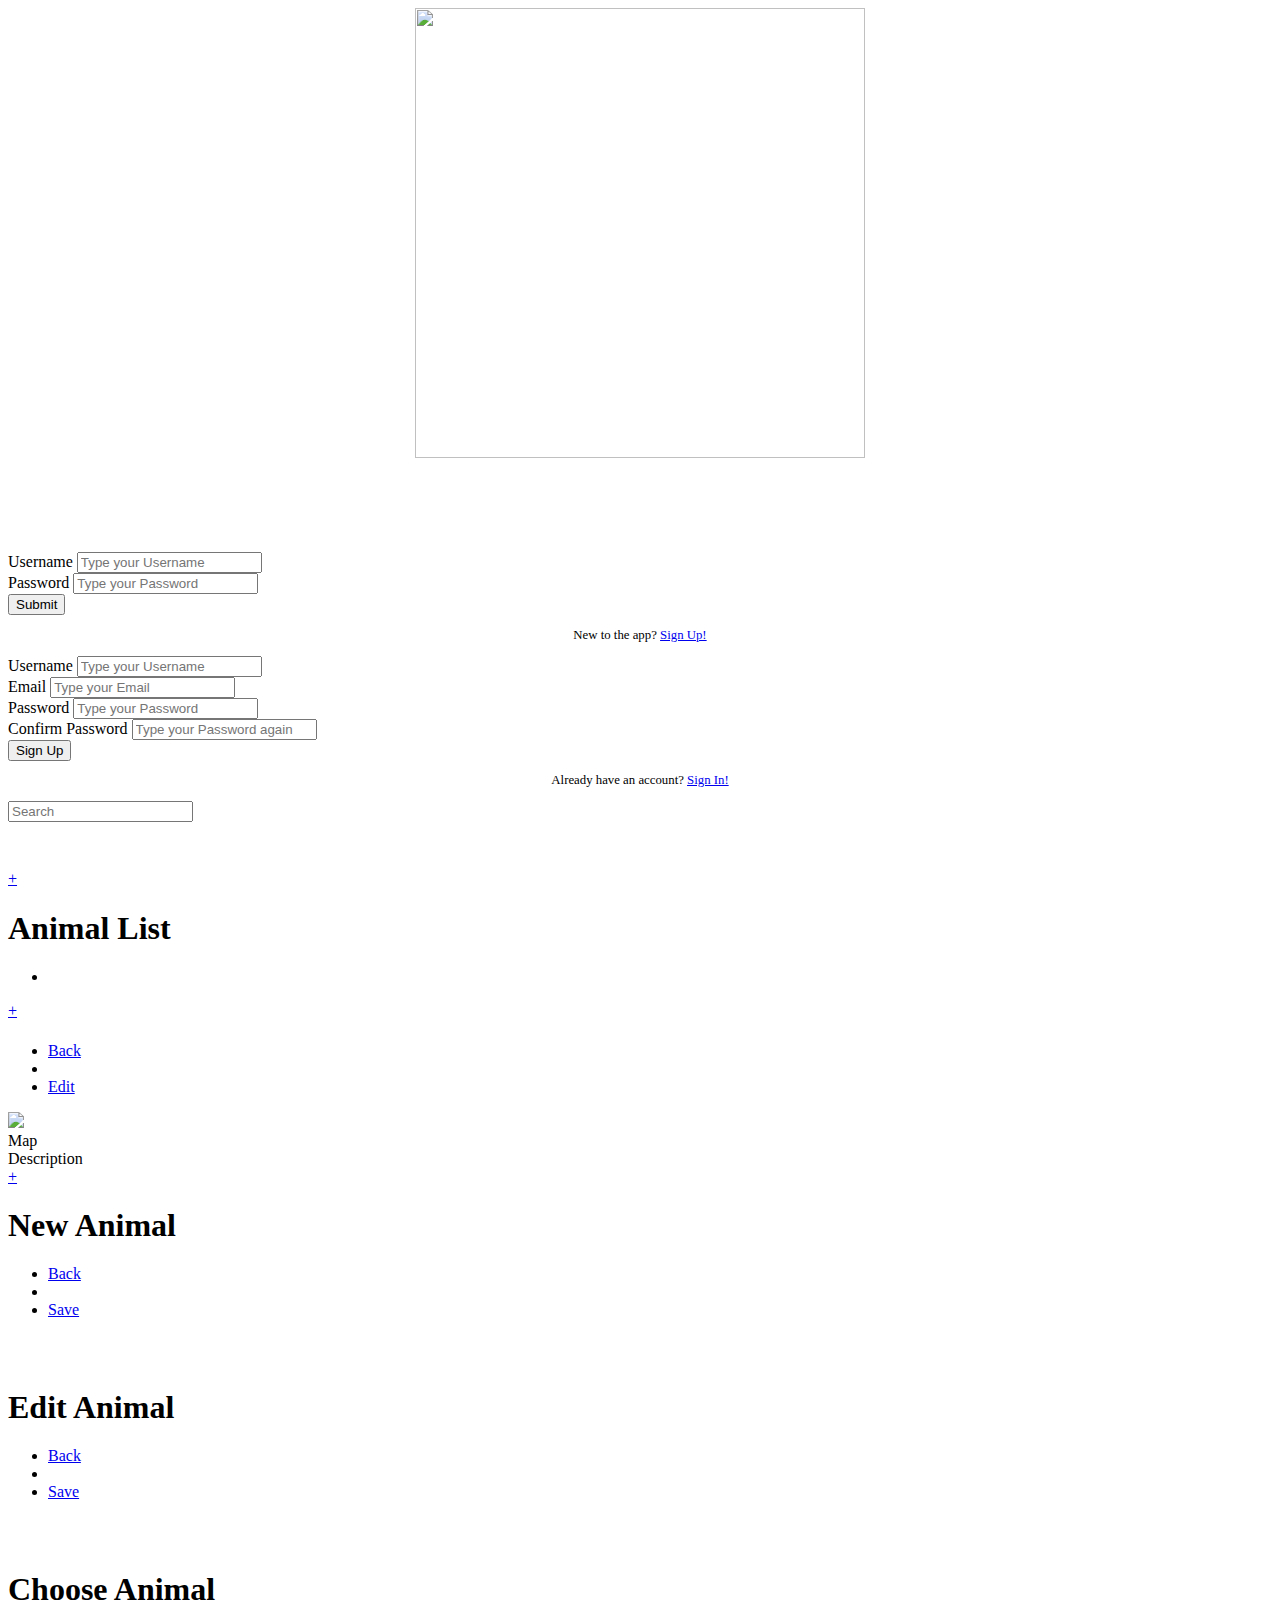
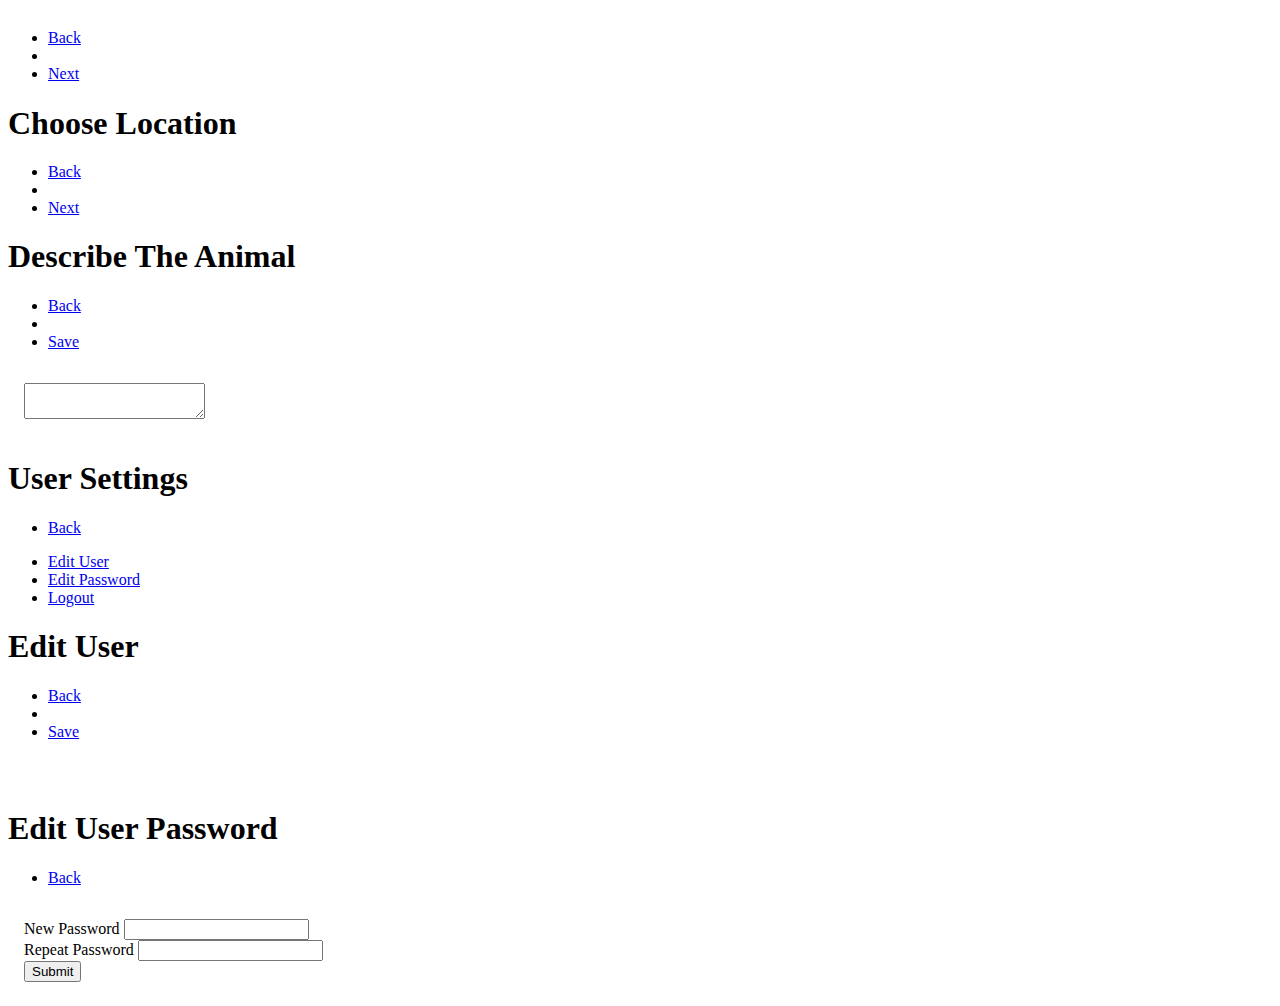
==== commit 0b012fa7: "Module 12: Making The Forms Work" ====
--- a/cline.hamilton/index.html
+++ b/cline.hamilton/index.html
@@ -75,6 +75,10 @@
                <input type="text" id="signup-username" data-role="none" class="form-input" placeholder="Type your Username">
             </div>
             <div class="form-control">
+               <label for="signup-email" class="form-label">Email</label>
+               <input type="email" id="signup-email" data-role="none" class="form-input" placeholder="Type your Email">
+            </div>
+            <div class="form-control">
                <label for="signup-password" class="form-label">Password</label>
                <input type="password" id="signup-password" data-role="none" class="form-input" placeholder="Type your Password">
             </div>
@@ -84,8 +88,8 @@
             </div>
             <!-- <input type="submit" data-role="none"> -->
             <div class="form-control">
-               <!-- <button type="button" class="form-button">Submit</button> -->
-               <a href="#recent-page" class="form-button">Sign Up</a>
+               <button type="submit" class="form-button" data-role="none">Sign Up</button>
+               <!-- <a href="#recent-page" class="form-button">Sign Up</a> -->
             </div>
             <div class="form-control" style="text-align:center;font-size:0.8em;">
                <p>Already have an account? <a href="#signin-page">Sign In!</a></p>
@@ -173,6 +177,7 @@
       </header>
       <div data-role="main">
          <div class="animal-profile-top">
+            <a href="#" class="floater bottom right js-animal-delete noclick-children"><img src="img/icons/trash.svg" class="icon"></a>
          </div>
          <div class="animal-profile-nav">
             <div class="active">Map</div>
@@ -181,7 +186,7 @@
          <div class="animal-profile-bottom">
             <div class="animal-profile-map active">
                <div class="map map-placeholder"></div>
-               <a href="#choose-location-page" class="floater bottom right circle-button">&plus;</a>
+               <a href="#choose-location-page" class="floater bottom right circle-button js-location-choose-animal">&plus;</a>
             </div>
             <div class="animal-profile-description"></div>
          </div>
@@ -235,7 +240,7 @@
          </ul>
       </header>
       <div data-role="main">
-         <form id="animal-add-form" class="overscroll" data-ajax="false" style="padding:1em"></form>
+         <input type="hidden" id="location-animal">
       </div>
    </section>
 
@@ -249,7 +254,9 @@
          </ul>
       </header>
       <div data-role="main">
-         <form id="animal-add-form" class="overscroll" data-ajax="false" style="padding:1em"></form>
+         <input type="hidden" id="location-lat">
+         <input type="hidden" id="location-lng">
+         <div class="map"></div>
       </div>
    </section>
 
@@ -259,11 +266,11 @@
          <ul>
             <li><a href="#" data-rel="back">Back</a></li>
             <li class="flex-stretch"></li>
-            <li><a href="#" class="">Save</a></li>
-         </ul>
-      </header>
-      <div data-role="main">
-         <form id="animal-add-form" class="overscroll" data-ajax="false" style="padding:1em"></form>
+            <li><a href="#" class="js-submit-location-add">Save</a></li>
+         </ul>
+      </header>
+      <div data-role="main" style="padding:1em">
+         <textarea id="location-description" class="form-input" data-role="none"></textarea>
       </div>
    </section>
 
--- a/cline.hamilton/css/app.css
+++ b/cline.hamilton/css/app.css
@@ -370,6 +370,7 @@
 }
 .animal-profile-top {
     height: 40vh;
+    position: relative;
 }
 .animal-profile-bottom {
    flex: 1 1 auto;
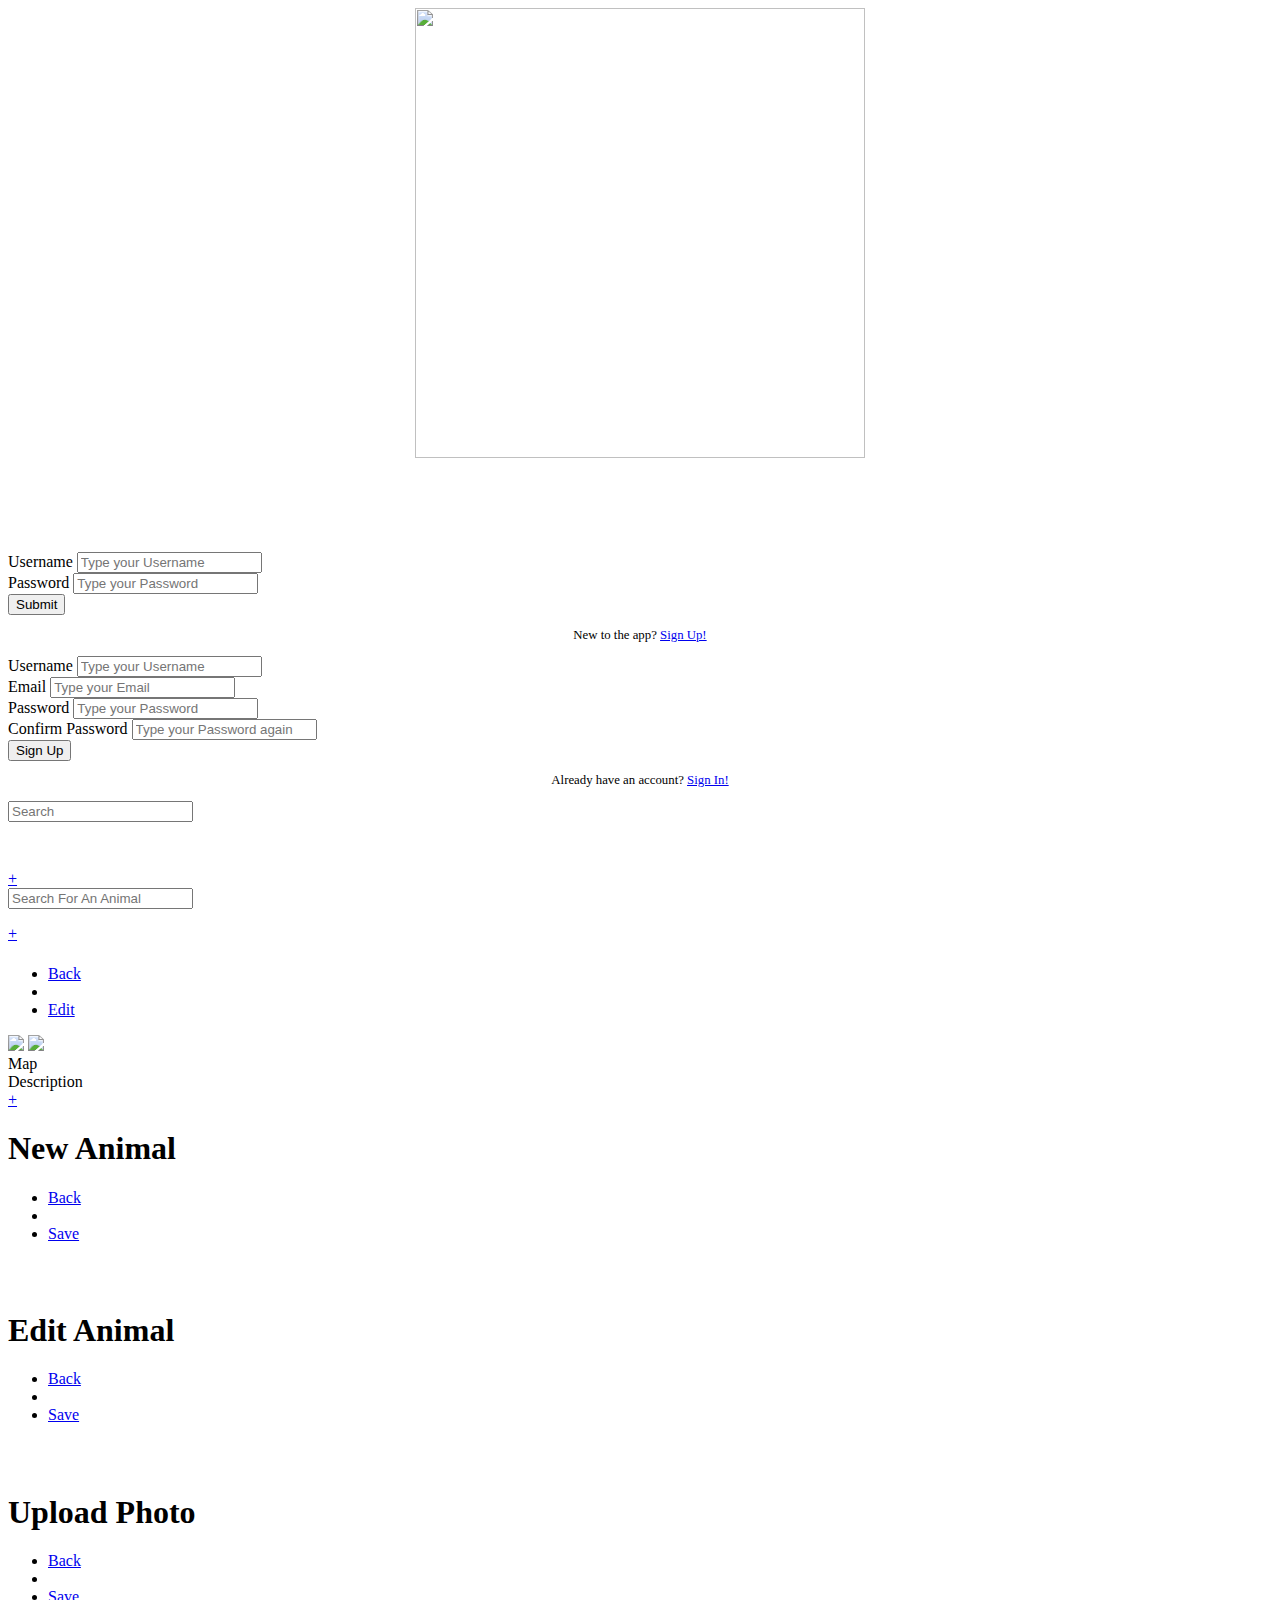
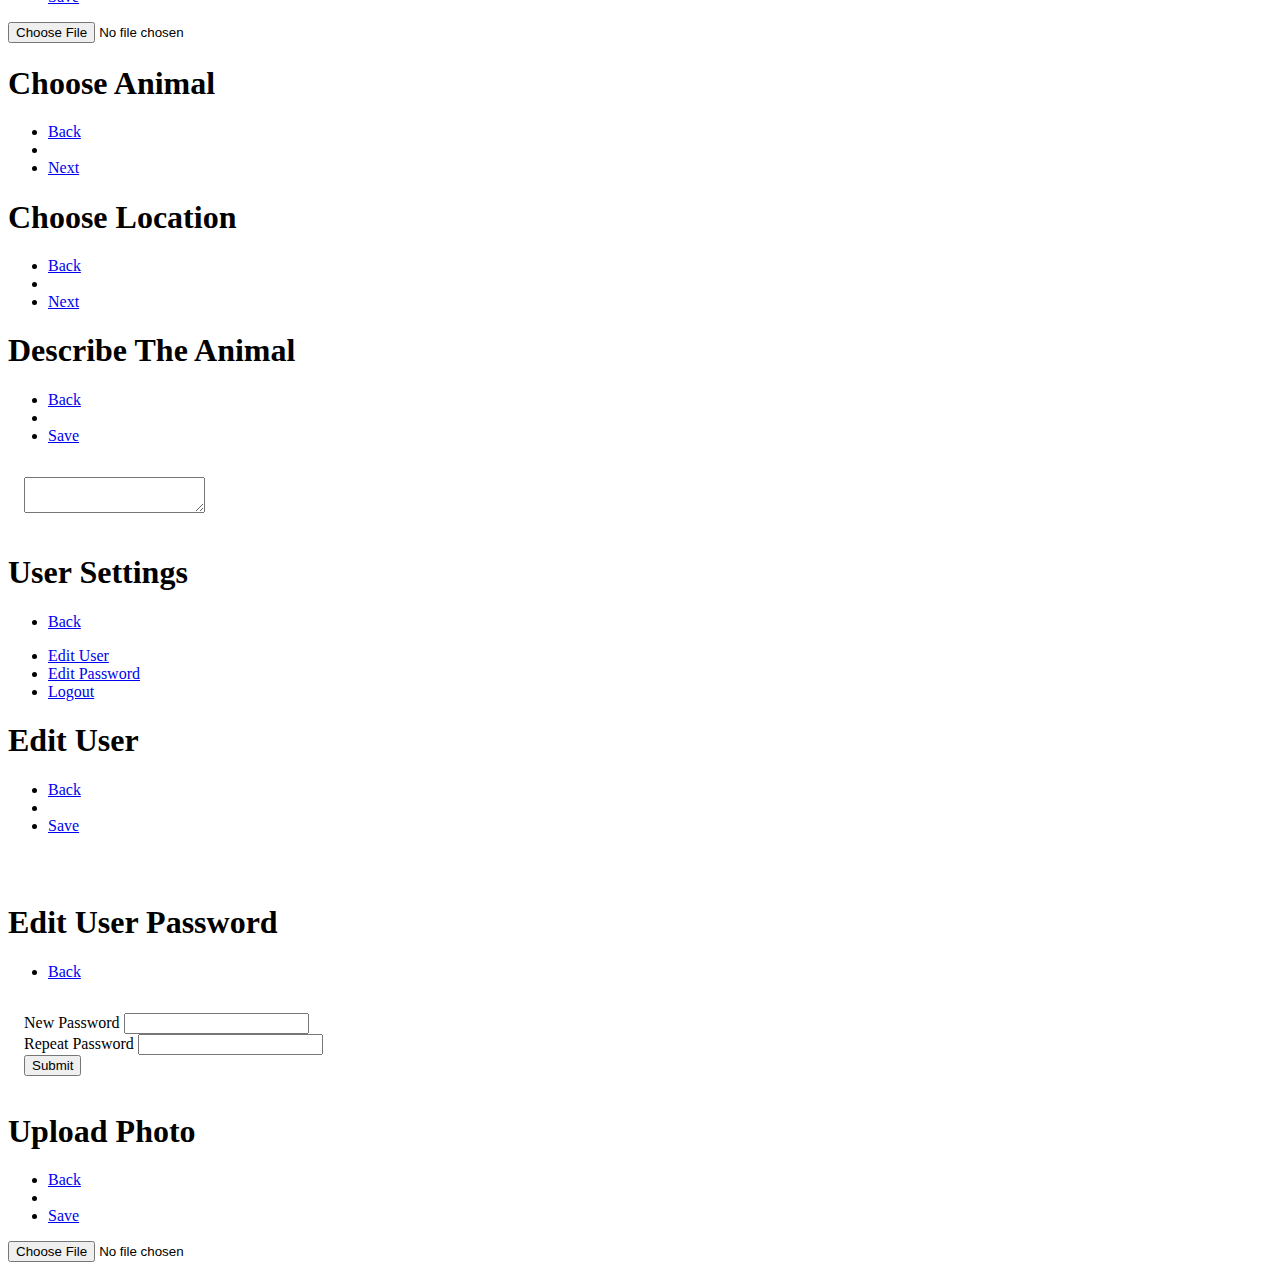
==== commit 75c3de45: "Module 13: Upload images, search, and filter added" ====
--- a/cline.hamilton/index.html
+++ b/cline.hamilton/index.html
@@ -139,15 +139,16 @@
 
 
    <section data-role="page" id="list-page">
-      <header data-role="header">
-         <h1>Animal List</h1>
-         <ul>
-            <li class="flex-stretch"></li>
-         </ul>
-      </header>
-      <div data-role="main">
+      <div data-role="main">
+         <div class="search-bar header flex-none">
+            <form data-ajax="false" id="list-search-form" class="hotdog dark">
+               <input type="search" data-role="none" placeholder="Search For An Animal">
+            </form>
+         </div>
+         <div class="filter-bar header flex-none">
+         </div>
+
          <ul class="animal-list"></ul>
-
          <a href="#animal-add-page" class="floater bottom right circle-button">&plus;</a>
       </div>
       <footer data-role="footer" data-template="#footer-template"></footer>
@@ -178,6 +179,7 @@
       <div data-role="main">
          <div class="animal-profile-top">
             <a href="#" class="floater bottom right js-animal-delete noclick-children"><img src="img/icons/trash.svg" class="icon"></a>
+            <a href="#animal-edit-photo-page" class="floater bottom left"><img src="img/icons/pencil.svg" class="icon"></a>
          </div>
          <div class="animal-profile-nav">
             <div class="active">Map</div>
@@ -221,6 +223,23 @@
       <div data-role="main">
          <form id="animal-edit-form" class="overscroll" data-ajax="false" style="padding:1em">
          </form>
+      </div>
+   </section>
+
+   <section data-role="page" id="animal-edit-photo-page">
+      <header data-role="header">
+         <h1>Upload Photo</h1>
+         <ul>
+            <li><a href="#" data-rel="back">Back</a></li>
+            <li class="flex-stretch"></li>
+            <li><a href="#" class="js-submit-animal-upload">Save</a></li>
+         </ul>
+      </header>
+      <div data-role="main">
+         <input type="hidden" id="animal-edit-photo-image">
+         <label class="imagepicker replace">
+            <input type='file' id="animal-edit-photo-input" data-role="none">
+         </label>
       </div>
    </section>
 
@@ -339,6 +358,23 @@
                <button class="form-button" type="submit">Submit</button>
             </div>
          </form>
+      </div>
+   </section>
+
+   <section data-role="page" id="user-edit-photo-page">
+      <header data-role="header">
+         <h1>Upload Photo</h1>
+         <ul>
+            <li><a href="#" data-rel="back">Back</a></li>
+            <li class="flex-stretch"></li>
+            <li><a href="#" class="js-submit-user-upload">Save</a></li>
+         </ul>
+      </header>
+      <div data-role="main">
+         <input type="hidden" id="user-edit-photo-image">
+         <label class="imagepicker replace">
+            <input type='file' id="user-edit-photo-input" data-role="none">
+         </label>
       </div>
    </section>
 
--- a/cline.hamilton/css/app.css
+++ b/cline.hamilton/css/app.css
@@ -94,9 +94,10 @@
    font: inherit;
    color: inherit;
    outline: 0;
+   background-color: transparent;
 }
 .hotdog.dark {
-   background-color: var(--color-neutral-dark);
+   background-color: var(--color-neutral-light);
    color: white;
 }
 
@@ -119,6 +120,29 @@
    display: flex;
    position: relative;
 }
+.search-bar {
+   z-index: 2;
+   padding: 0.2em 1em;
+   display: flex;
+}
+.search-bar.header {
+   box-shadow:none;
+}
+.search-bar .hotdog {
+   width: 100%;
+   color: black;
+}
+.filter-bar {
+   z-index: 1;
+   display: flex;
+   padding: 0 1em;
+   gap: 1em;
+   font-weight: bold;
+   width: 100%;
+}
+.filter-bar.header {
+   overflow: auto;
+}
 
 
 
@@ -140,7 +164,8 @@
    position: relative;
 }
 .ui-header,
-.ui-footer {
+.ui-footer,
+.header {
    flex: none;
    height: var(--header-height);
    line-height: var(--header-height);
@@ -321,6 +346,49 @@
 
 
 
+
+
+
+
+
+/* User Profile */
+
+.user-profile-head {
+   position: relative;
+}
+.user-profile-head>img {
+   width: 100%;
+   height: 40vh;
+   object-fit: cover;
+   object-position: center;
+}
+.user-profile-body {
+   padding: 1em;
+}
+
+
+
+
+
+/* Image Picker */
+.imagepicker.replace {
+   position: absolute;
+   top: 0;
+   left: 0;
+   width: 100%;
+   height: 100%;
+   background-position: center;
+   background-size: contain;
+   background-repeat:  no-repeat;
+}
+.imagepicker.replace input {
+   display: none;
+}
+
+
+
+
+
 /* Animal List */
 .animal-list {
    list-style-type: none;
@@ -371,6 +439,8 @@
 .animal-profile-top {
     height: 40vh;
     position: relative;
+    background-size: cover;
+    background-position: center;
 }
 .animal-profile-bottom {
    flex: 1 1 auto;
